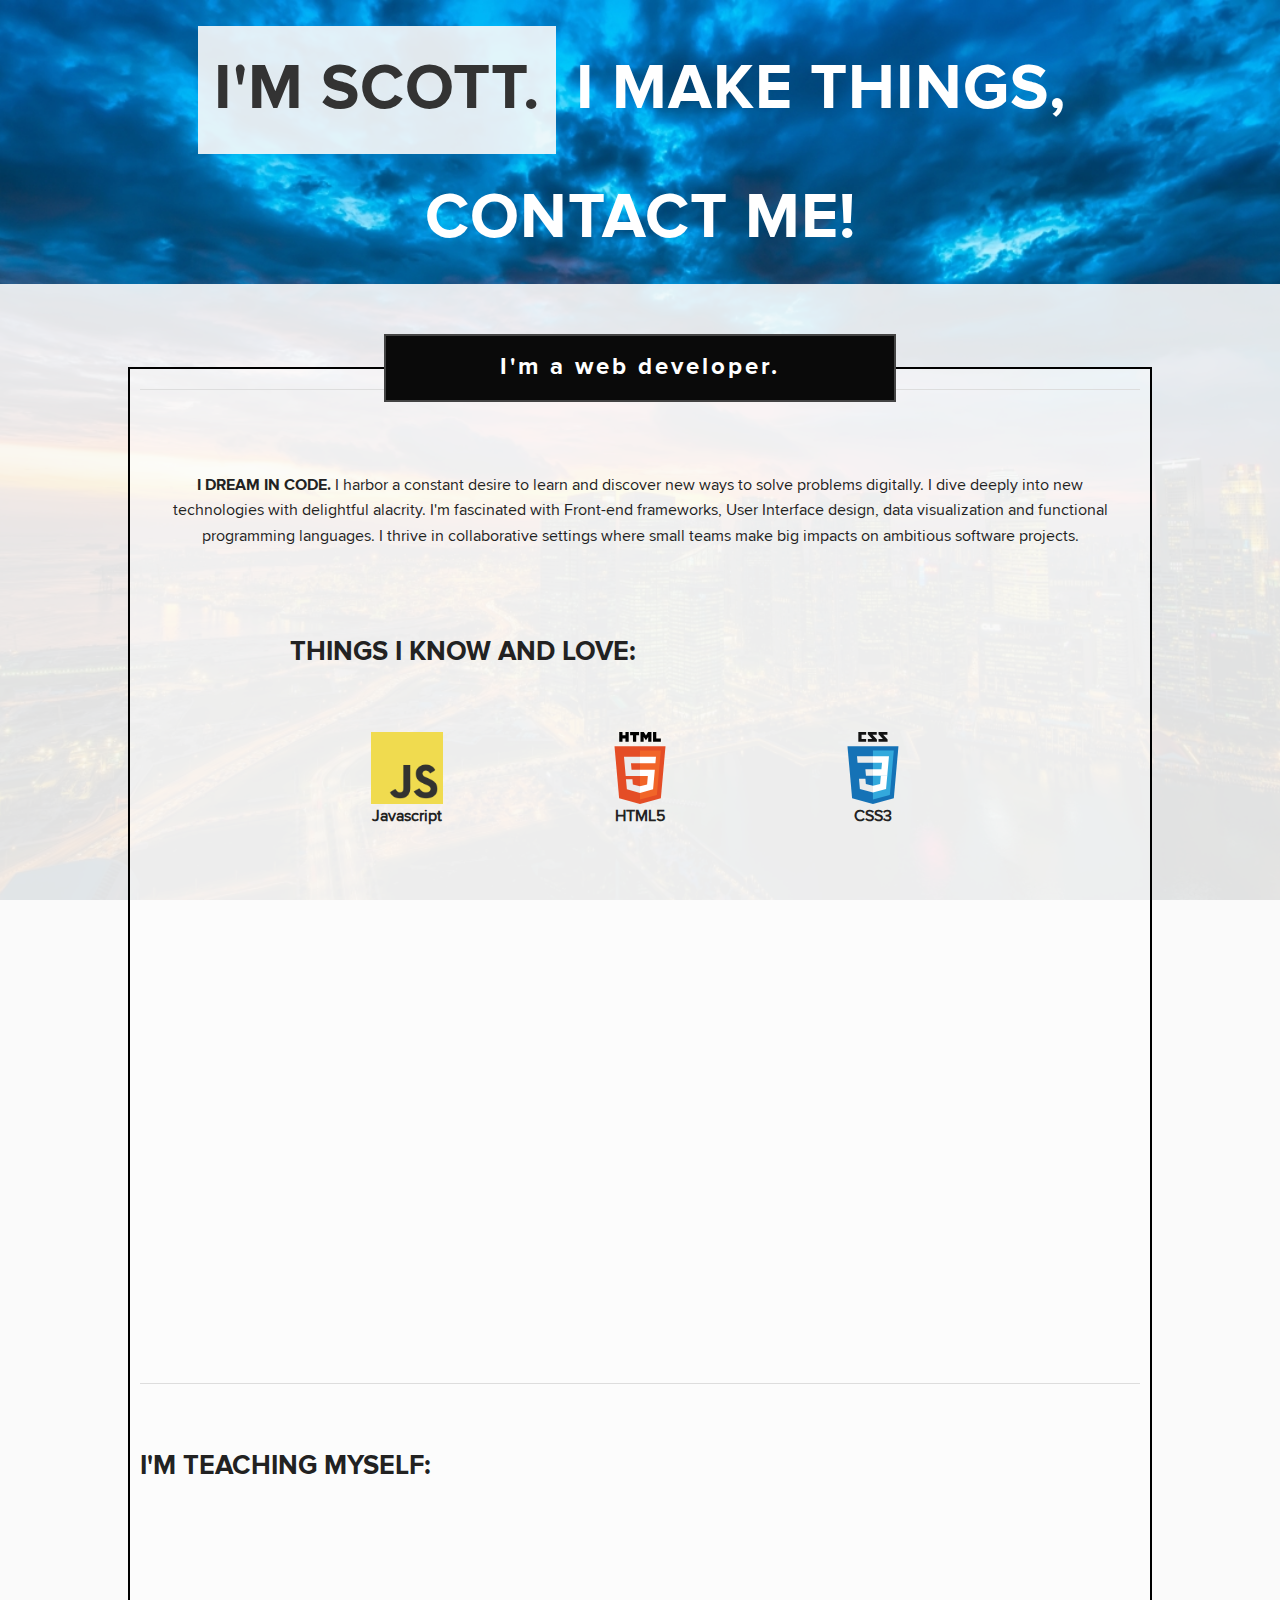
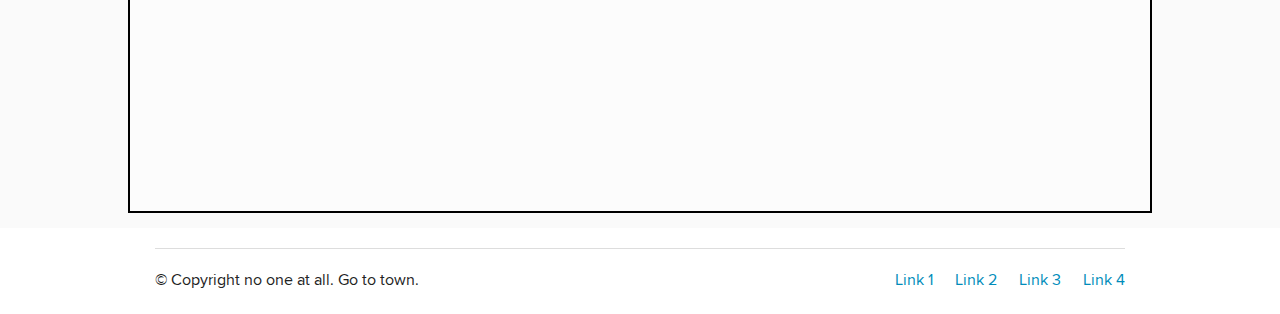
==== index.html @ 7cab3e5f "structure content" ====
<!DOCTYPE html>
<html lang="en">
  <head>
    <meta charset="utf-8">
    <meta name="viewport" content="width=device-width, initial-scale=1">
    <title>Scott</title>
    <link rel="stylesheet" href="foundation.css">
    <link rel="stylesheet" href="css/animate.css">
    <link rel="stylesheet" href="style.css">
    <link rel="stylesheet" href="normalize.css">
    <link rel="stylesheet" href="css/stylesheet.css" type="text/css" charset="utf-8" />
     <link rel="stylesheet" href="css/stylesheet_bold.css" type="text/css" charset="utf-8" />
    
    
    <!--   <link href='https://fonts.googleapis.com/css?family=Montserrat:400,700' rel='stylesheet' type='text/css'>
    -->
    <script src="js/vendor/modernizr.js"></script>
    <script src="js/vendor/jquery.js"></script>
    <script src="js/wow.js"></script>
    <script src="js/vendor/fastclick.js"></script>
    <script src="js/foundation.min.js"></script>
    <script src="script.js"></script>
  </head>
  <body>
    <header class="header animated fadeIn">
      <!--  <h1 class="main-header">Well, hello there.</h1> -->
      <ul class="header-subnav tabs" data-tab>
        <li  class="active"  ><a id="aboutTab"href="#about" class="tab-title">I'm Scott.</a></li>
        <li  ><a id="workTab" href="#work"class="tab-title ">I Make Things,</a></li>
        <li><a id="contactTab" href="#contact"class="tab-title">Contact Me!</a></li>
      </ul>
    </header>
    <div class="tabs-content">
      
      <div class="content active" id="about">

      <div class="panel9"><h1>I'm a web developer.</h1></div>
      <div class="page">
        <div class="row">
        <hr>
        
          <div class="large-12 columns bio">
            <!--       <div class="bioSquare" > -->
            <!--  <img src="techlogos/scottsquare.jpg" id="face"> -->
            <!-- <h1 style="font-size:4.5rem;text-align:center">I'm a web developer.</h1> -->
            <!--    <h4 style="subheader">Among other things</h4> -->
            <p style="margin-top:4rem"><span class="bolden">I DREAM IN CODE.</span> I harbor a constant desire to learn and discover new ways to solve problems digitally. I dive deeply into new technologies with delightful alacrity. I'm fascinated with Front-end frameworks, User Interface design, data visualization and functional programming languages. I thrive in collaborative settings where small teams make big impacts on ambitious software projects.</p>
          <!--    </div>
          -->
          
        </div>
        
      </div>
      <div class="row">
        <div class="gridspace vanish" >
          <h3 id="things">THINGS I KNOW AND LOVE:</h3>
          <div class="square wow flipInY" data-wow-delay="0.1s" data-wow-duration="3s">
            <div class="squareContent">
              <div class="table">
                <div class="table-cell">
                  <img src="techlogos/javascript.png">
                  Javascript
                </div>
              </div>
            </div>
          </div>
          <div class="square wow flipInY" data-wow-delay="0.3s" data-wow-duration="3s">
            <div class="squareContent">
              <div class="table">
                <div class="table-cell">
                  <img src="techlogos/html.svg">
                  HTML5
                </div>
              </div>
            </div>
          </div>
          <div class="square wow flipInY" data-wow-delay="0.5s" data-wow-duration="3s">
            <div class="squareContent">
              <div class="table">
                <div class="table-cell">
                  <img src="techlogos/css3.svg">
                  CSS3
                </div>
              </div>
            </div>
          </div>
          <div class="square wow flipInY" data-wow-delay="0.8s" data-wow-duration="3s">
            <div class="squareContent">
              <div class="table">
                <div class="table-cell">
                  <img src="techlogos/jquery_logo.png">
                  jQuery
                </div>
              </div>
            </div>
          </div>
          
          
          <div class="square wow flipInY" data-wow-delay="0.7s" data-wow-duration="3s">
            <div class="squareContent">
              <div class="table">
                <div class="table-cell">
                  <img src="techlogos/Ruby_logo.svg">
                  Ruby
                </div>
              </div>
            </div>
          </div>
          <div class="square wow flipInY" data-wow-delay="0.6s" data-wow-duration="3s">
            <div class="squareContent">
              <div class="table">
                <div class="table-cell">
                  <img src="techlogos/Ruby_on_Rails.svg">
                  Ruby on Rails
                </div>
              </div>
            </div>
          </div>
          <div class="square wow flipInY" data-wow-delay="0.8s" data-wow-duration="3s">
            <div class="squareContent">
              <div class="table">
                <div class="table-cell">
                  <img src="techlogos/icon-heroku.png">
                  Heroku
                </div>
              </div>
            </div>
          </div>
          
          
          <div class="square wow flipInY" data-wow-delay="0.9s" data-wow-duration="3s">
            <div class="squareContent">
              <div class="table">
                <div class="table-cell">
                  <img src="techlogos/github.svg">
                  Git/Github
                </div>
              </div>
            </div>
          </div>
          
          <div class="square wow flipInY" data-wow-delay="1.0s" data-wow-duration="3s">
            <div class="squareContent">
              <div class="table">
                <div class="table-cell">
                  <img src="techlogos/postgres.svg">
                  PostgreSQL
                </div>
              </div>
            </div>
          </div>
          
          
        </div>
      </div>
      <div class="row">
        <hr>
        <h3 id="teaching"> I'M TEACHING MYSELF:</h3>
        <div class="square wow flipInY" data-wow-delay="0.1s" data-wow-duration="3s">
          <div class="squareContent">
            <div class="table">
              <div class="table-cell">
                <img src="techlogos/AngularJS-Shield-small.png">
                AngularJS
              </div>
            </div>
          </div>
        </div>
        <div class="square wow flipInY" data-wow-delay="0.3s" data-wow-duration="3s">
          <div class="squareContent">
            <div class="table">
              <div class="table-cell">
                <img src="techlogos/clojure.png">
                PostgreSQL
              </div>
            </div>
          </div>
        </div>
        <div class="square wow flipInY" data-wow-delay="0.5s" data-wow-duration="3s">
          <div class="squareContent">
            <div class="table">
              <div class="table-cell">
                <img src="techlogos/Logo_D3.svg">
                D3 Data Visualization
              </div>
            </div>
          </div>
        </div>
      </div>


      </div>
    </div>
    <div class="content" id="work">
      <div class="panel9"><h1>I learn by doing.</h1></div>
      <div class="page">

      <div class="row">
        <hr>
        <div class="large-12 columns">
        
          <p style="margin-top:4rem;margin-bottom:2rem;"><span class="bolden">LOREM IPSUM</span> dolor sit amet, consectetur adipisicing elit, sed do eiusmod
          tempor incididunt ut labore et dolore magna aliqua. Ut enim ad minim veniam,
          quis nostrud exercitation ullamco laboris nisi ut aliquip ex ea commodo
          consequat. Duis aute irure dolor in reprehenderit in voluptate velit esse
          cillum dolore eu fugiat nulla pariatur. Excepteur sint occaecat cupidatat non
          proident, sunt in culpa qui officia deserunt mollit anim id est laborum.</p>
        </div>
      </div>
      <div class="accordion-div">
        <ul class="accordion" data-accordion>
          <li class="accordion-navigation">
            <a href="#panel1a"><span class="angle">></span> Ruby/Sinatra/jQuery</a>
            <div id="panel1a" class="content">
              <div class="row project ">
                <div class="large-4 columns">
                  <div class="screenshot">
                    <img  src="techlogos/flashyscreen2.png" style="width:28rem;">
                  </div>
                </div>
                <div class="large-8 columns">
                  <h5>Ruby App- <strong>FlashyCards</strong></h5>
                  <p class="subheader">A customizable flashcard web app with a simple, sleek and appealing visual design.</p>
                  <ul class="techUsed">
                    
                    <li>- Sinatra MVC Framework</li>
                    <li>- ZURB Foundation</li>
                    <li>- Javascript/jQuery</li>
                    <li>- CSS Animations</li>
                  </ul>
                </div>
              </div>
            </div>
          </li>
          <li class="accordion-navigation">
            <a href="#panel2a"><span class="angle">></span> Rails/Cordova/AJAX</a>
            <div id="panel2a" class="content">
              <div class="row project">
                <div class="large-8 columns">
                  <h5>Rails/Cordova- <strong>HomeBase</strong></h5>
                  <h6 class="subheader">An easy to use tablet app for children to gameify household obligations and chores.</h6>
                  <ul class="techUsed">
                    
                    <li>- RESTful Rails API</li>
                    <li>- AJAX & Logic-Less templating</li>
                    <li>- Ionic CSS module</li>
                    <li>- Packaged into mobile application</li>
                  </ul>
                </div>
                
                
                
                <div class="large-4 columns">
                  <div class="screenshot"style="float:right;">
                    <img src="techlogos/homebase.png" >
                  </div>
                </div>
              </div>
            </div>
          </li>
          <li class="accordion-navigation">
            <a href="#panel3a"><span class="angle">></span> AngularJS</a>
            <div id="panel3a" class="content">
              
              <div class="row project">
                <div class="large-8 columns">
                  <h5>AngularJS- <strong>d20 PointBuyer</strong></h5>
                  <h6 class="subheader">Rapid prototyping for America's favorite RPG, powered by AngularJS.</h6>
                  <ul class="techUsed">
                    
                    <li>- Two way data-binding calculates scores & fills in character sheet dynamically</li>
                    <li>- Custom Angular Directives</li>
                    <li>- Animates page as data changes with ngAnimate</li>
                    
                  </ul>
                </div>
                
                
                
                <div class="large-4 columns">
                  <div class="screenshot"style="float:right;">
                    <img src="techlogos/creatorscreenshot.png" >
                  </div>
                </div>
              </div>
            </div>
          </li>
          <li class="accordion-navigation">
            <a href="#panel4a"><span class="angle">></span> HTML5 Canvas</a>
            <div id="panel4a" class="content">
              <div class="row project">
                <div class="large-4 columns">
                  <div class="screenshot">
                    <img  src="techlogos/SakuraScreen.png">
                  </div>
                </div>
                <div class="large-8 columns">
                  <h5>HTML5 Canvas- <strong>Sakura</strong></h5>
                  <h6 class="subheader">My first foray into HTML5 canvas animation. The tree grows randomly, and each page load is unique.</h6>
                  <ul class="techUsed">
                    
                    <li>- Object Oriented JavaScript</li>
                    <li>- HTML5 Canvas Animation</li>
                    
                  </ul>
                </div>
              </div>
              
            </div>
          </li>
        </ul>
      </div>
      
      <!--endrow-->
      
      
      </div> <!--end page-->
      
    </div>
    
    <div id="contact" class="content">
    <div class="panel9"><h1>I'd love to hear from you.</h1></div>
      <div class="page">
          
      <div class="row">
      <hr>
        <div class="large-12 columns">
        <p style="margin-top:4rem;margin-bottom:2rem;"><span class="bolden">LOREM IPSUM</span> dolor sit amet, consectetur adipisicing elit, sed do eiusmod
          tempor incididunt ut labore et dolore magna aliqua. Ut enim ad minim veniam,
          quis nostrud exercitation ullamco laboris nisi ut aliquip ex ea commodo
          consequat. Duis aute irure dolor in reprehenderit in voluptate velit esse
          cillum dolore eu fugiat nulla pariatur. Excepteur sint occaecat cupidatat non
          proident, sunt in culpa qui officia deserunt mollit anim id est laborum.</p>

        </div>
        </div>
         
        <div class="row">
        <div class="large-12 columns">
        <ul>
          <li>- You're looking to hire a <strong>motivated</strong>, <strong>versatile</strong> web developer/sotware engineer.</li>
          <li>- You'd like to <strong>collaborate</strong> on a software project.</li>
          <li>- You're interested in sharing a beautiful <strong>infographic</strong> or a cool new <strong>javascript library</strong>.</li>
          <li>- You just want to say hi, or talk about other <strong>nerd</strong> stuff.</li>
        </ul>
        </div>
        </div>
        
   
          
          
      
     
      <div class="row">
        <div class="linksContainer">
          <div class="large-4 columns">

            <div id="github-link" class="contact-div"><a href="github.com/ScottBWar"><img src="svg-icons/github.svg"></a><div>Github</div></div></div>

            <div class="large-4 columns">
              <div id="linkedin-link" class="contact-div"><a href="https://www.linkedin.com/in/scottbwarner"><img src="svg-icons/linkedin.svg"></a><div>LinkedIN
              </div></div></div>

              <div class="large-4 columns">
                <div id="mail-link" class="contact-div"><a href="#"><img src="svg-icons/mail4.svg"></a><div>E-Mail</div>
              </div>
            </div>
            
          </div>
        </div>


       
        
        
        <div class="row">
          <div class="large-12 columns">
            <hr>
            <h4>Contact Me</h4>
            <div class="large-4 columns">
              Email: <a class="__cf_email__" href="/cdn-cgi/l/email-protection" data-cfemail="69040c29041019061b1d0f06050006470a0604">[email protected]</a>
            </div>
            <div class="large-4 columns">
              Twitter: @twitterhandle
            </div>
            <div class="large-4 columns">
              Phone: 555-555-1234
            </div>
          </div>
        </div>

        </div>
      </div>


       </div>
      
      
      <footer class="row">
        <div class="large-12 columns">
          <hr/>
          <div class="row">
            <div class="large-6 columns">
              <p>© Copyright no one at all. Go to town.</p>
            </div>
            <div class="large-6 columns">
              <ul class="inline-list right">
                <li><a href="#">Link 1</a></li>
                <li><a href="#">Link 2</a></li>
                <li><a href="#">Link 3</a></li>
                <li><a href="#">Link 4</a></li>
              </ul>
            </div>
          </div>
        </div>
      </div>
    </footer>
    
    <script>
    $(document).foundation();
    new WOW().init();
    
    
    
    </script>
  </body>
</html>
---- style.css ----
body{
  background: url("techlogos/Optimized-superBackground.jpeg") no-repeat center center fixed;
  -webkit-background-size: cover;
  -moz-background-size: cover;
  -o-background-size: cover;
  background-size: cover;
  font-family:"proxima_novaregular";

}

ul{
  list-style-type: none;
}

hr {
    border: solid #DDDDDD;
    border-width: 1px 0 0;
    clear: both;
    margin: 1.25rem 0 1.1875rem;
    height: 0;
}

.header {
  text-align: center;
  /*background: url("https://static.pexels.com/photos/8352/pexels-photo.jpg") no-repeat center center;*/
  background-size: cover;
  padding: 0.8rem; }
  .header .main-header {
    color: rgba(250, 250, 250, 0.99);
    font-size:4rem;
    font-family: 'proxima_novaregular';
     }

.header-subnav {
  font-family:'proxima_novabold';
  font-weight:bold;
  float: none;
  position: relative;
  top: 0.8rem;
  text-align: center;
  margin:0 auto; }
  .header-subnav li:focus{
    outline:0;
  }
  .header-subnav li {
    margin-bottom:-0.52rem;
    float: none;
    display: inline-block; }
     .header-subnav li a:focus{
      outline:0;
     }
    .header-subnav li a {
      transition: all .55s ease-out; 
/*      border-radius: 5px 5px 0px 0px;*/
      padding: 0.9rem 1rem 0.75rem;
      font-size: 4rem;
      color: #fff;
      text-transform: uppercase;
      display: block;
      font-weight: bold;
      letter-spacing: 1px; }
      .header-subnav li.active a {
        background: rgba(250, 250, 250, 0.9);
        color: #333;
       /*  animation-duration: 0.2s;
  animation-name: shake;*/
         }
      .header-subnav li a:hover {
        background: rgba(250, 250, 250, 0.9);
        color: #333;
        transition: all .35s ease-in-out; }


.workWith{
  list-style-type: none;
}

.tech{
  margin-top:80px;
  margin-bottom:40px;
  height:50px;
}

.contactIf{
  list-style-type: none;
}

#encourage{
}

.screenshot{
  margin:0 auto;
  width:100%;

  border:2px solid purple;
  /*width:21rem;
  max-width:34rem;
  max-height:34rem;*/
}

.screenshot img{
 /*height:100px;
 width:100px;*/
  border:2px solid black;
}

.project{
  text-align:center;
  border:1px solid cyan;
  min-height:25rem;
}

.tabs-content{
   background: rgba(250, 250, 250, 0.9);
   width:100%;
   margin:0 auto;
   border-radius:0px;
   min-height: 80rem;
}



.row {
  position:relative;
}

.bio{
  text-align: center;
}

.bioSquare{
  margin:0 auto;
  max-width:50rem;
/*  background-color:rgba(0,0,0,0.8);*/
  padding:1rem;
 /* color:rgba(255,255,255,0.4);*/
}

.bioSquare h3{
  font-size:4rem;
}

#face{
  width:10rem;
  height:10rem;
  margin:0 auto;
  border-radius:180px;
}


.main-header{
/*  font-family: 'Montserrat', sans-serif;*/
}

.tabs-content .content {
  animation-duration: 2s;
  animation-name: fadeOutLeft;
}
.tabs-content .content.active {

  animation-duration: 2s;
  animation-name: fadeIn;
}
@keyframes fadeIn {

  from { opacity: 0; }
  to { opacity: 1; }
}
@keyframes fadeOut {
  from { opacity: 1; }
  to { opacity: 0; }
}


.gridspace{
width:70%;
margin:0 auto;

}

#things{
   font-family:"proxima_novabold";
  margin-top:4rem;
  margin-bottom:-0.5rem;
}

#teaching{
  font-family:"proxima_novabold";
  margin-top:4rem;
  margin-bottom:-0.5rem;
}



.square {
    float:left;
    position: relative;
    width: 30%;
    padding-bottom : 30%; /* = width for a 1:1 aspect ratio */
    margin:1.66%;
    overflow:hidden;
/*    border:1px solid black;*/
}

.squareContent {
  text-align:center;
    position:absolute;
    height:100%; /* = 100% - 2*10% padding */
    width:100%; /* = 100% - 2*5% padding */
    padding: 10% 5%;
}
.table{
    display:table;
    height:100%;
    width:100%;
}
.table-cell{
  margin:0 auto;
    display:table-cell;
    vertical-align:middle;
    height:100%;
    width:100%;
    font-weight:bold;
}

.table-cell img{
  height:4.5rem;
  width:4.5rem;
  display:block;
  margin-left:auto;
  margin-right:auto;
}

#githeader{
  text-align: center;
  margin-top:-3rem;
  margin-bottom:5rem;
}

#dream{
   text-align: center;
 /* margin-top:-3rem;
  margin-bottom:5rem;*/

}

.bolden{
  font-family:"proxima_novabold";
}

.page{
  z-index:1;
  margin:0 auto;
  width:80%;
  border:2px solid black;
  background:rgba(255,255,255,0.4);
}

@charset "UTF-8";
.accordion-navigation > a:after {
  content: "↡";
  padding-left: 5px;
  float: right;
  font-size: 20px; }
.accordion-navigation.active a:after {
  content: "↟"; }

  .panel9{
    z-index:2;
    background: rgba(10,10,10,1);
    width: 40%;
    border: 2px solid #444;
    position: relative;
    margin: auto; 
    top:2.2rem;
  }

.panel9 h1{
font-size:1.5rem;
text-align:center;
 /*text-transform: uppercase;*/
 font-family:"proxima_novabold";
/* font: bolder 0.875rem "Avenir Next";*/
 letter-spacing: 3px;
 /*color: #666;*/
 color:white;
/* font-size: 98%;*/
 text-align: center;
 line-height: 2rem; 

}

.accordion-div{
  width:80%;
  margin:0 auto;
  margin-bottom: 5%;
}


.contact-div{
  width:70%;
  margin:0 auto;

}

.contact-div img{
  width:7.5rem;

}

.linksContainer{
  margin:0 auto;
  text-align: center;
}



/**/

/*.img1{
    background-image: url('https://farm3.staticflickr.com/2827/10384422264_d9c7299146.jpg');
}
.img2{
    background-image: url('https://farm7.staticflickr.com/6217/6216951796_e50778255c.jpg');
}
.img3{
    background-image: url('https://farm4.staticflickr.com/3794/13893055574_3df0ab636b.jpg');
}
*/
---- css/stylesheet.css ----
/*
 * Web Fonts from fontspring.com
 *
 * All OpenType features and all extended glyphs have been removed.
 * Fully installable fonts can be purchased at http://www.fontspring.com
 *
 * The fonts included in this stylesheet are subject to the End User License you purchased
 * from Fontspring. The fonts are protected under domestic and international trademark and 
 * copyright law. You are prohibited from modifying, reverse engineering, duplicating, or
 * distributing this font software.
 *
 * (c) 2010-2015 Fontspring
 *
 *
 *
 *
 * The fonts included are copyrighted by the vendor listed below.
 *
 * Vendor:      Mark Simonson Studio
 * License URL: http://www.fontspring.com/licenses/mark-simonson-studio/webfont
 *
 *
 */

@font-face {
    font-family: 'proxima_novaregular';
    src: url('proximanova-regular-webfont.eot');
    src: url('proximanova-regular-webfont.eot?#iefix') format('embedded-opentype'),
         url('proximanova-regular-webfont.woff2') format('woff2'),
         url('proximanova-regular-webfont.woff') format('woff'),
         url('proximanova-regular-webfont.ttf') format('truetype'),
         url('proximanova-regular-webfont.svg#proxima_novaregular') format('svg');
    font-weight: normal;
    font-style: normal;

}
---- css/stylesheet_bold.css ----
/*
 * Web Fonts from fontspring.com
 *
 * All OpenType features and all extended glyphs have been removed.
 * Fully installable fonts can be purchased at http://www.fontspring.com
 *
 * The fonts included in this stylesheet are subject to the End User License you purchased
 * from Fontspring. The fonts are protected under domestic and international trademark and 
 * copyright law. You are prohibited from modifying, reverse engineering, duplicating, or
 * distributing this font software.
 *
 * (c) 2010-2015 Fontspring
 *
 *
 *
 *
 * The fonts included are copyrighted by the vendor listed below.
 *
 * Vendor:      Mark Simonson Studio
 * License URL: http://www.fontspring.com/licenses/mark-simonson-studio/webfont
 *
 *
 */

@font-face {
    font-family: 'proxima_novabold';
    src: url('proximanova-bold-webfont.eot');
    src: url('proximanova-bold-webfont.eot?#iefix') format('embedded-opentype'),
         url('proximanova-bold-webfont.woff2') format('woff2'),
         url('proximanova-bold-webfont.woff') format('woff'),
         url('proximanova-bold-webfont.ttf') format('truetype'),
         url('proximanova-bold-webfont.svg#proxima_novabold') format('svg');
    font-weight: normal;
    font-style: normal;

}
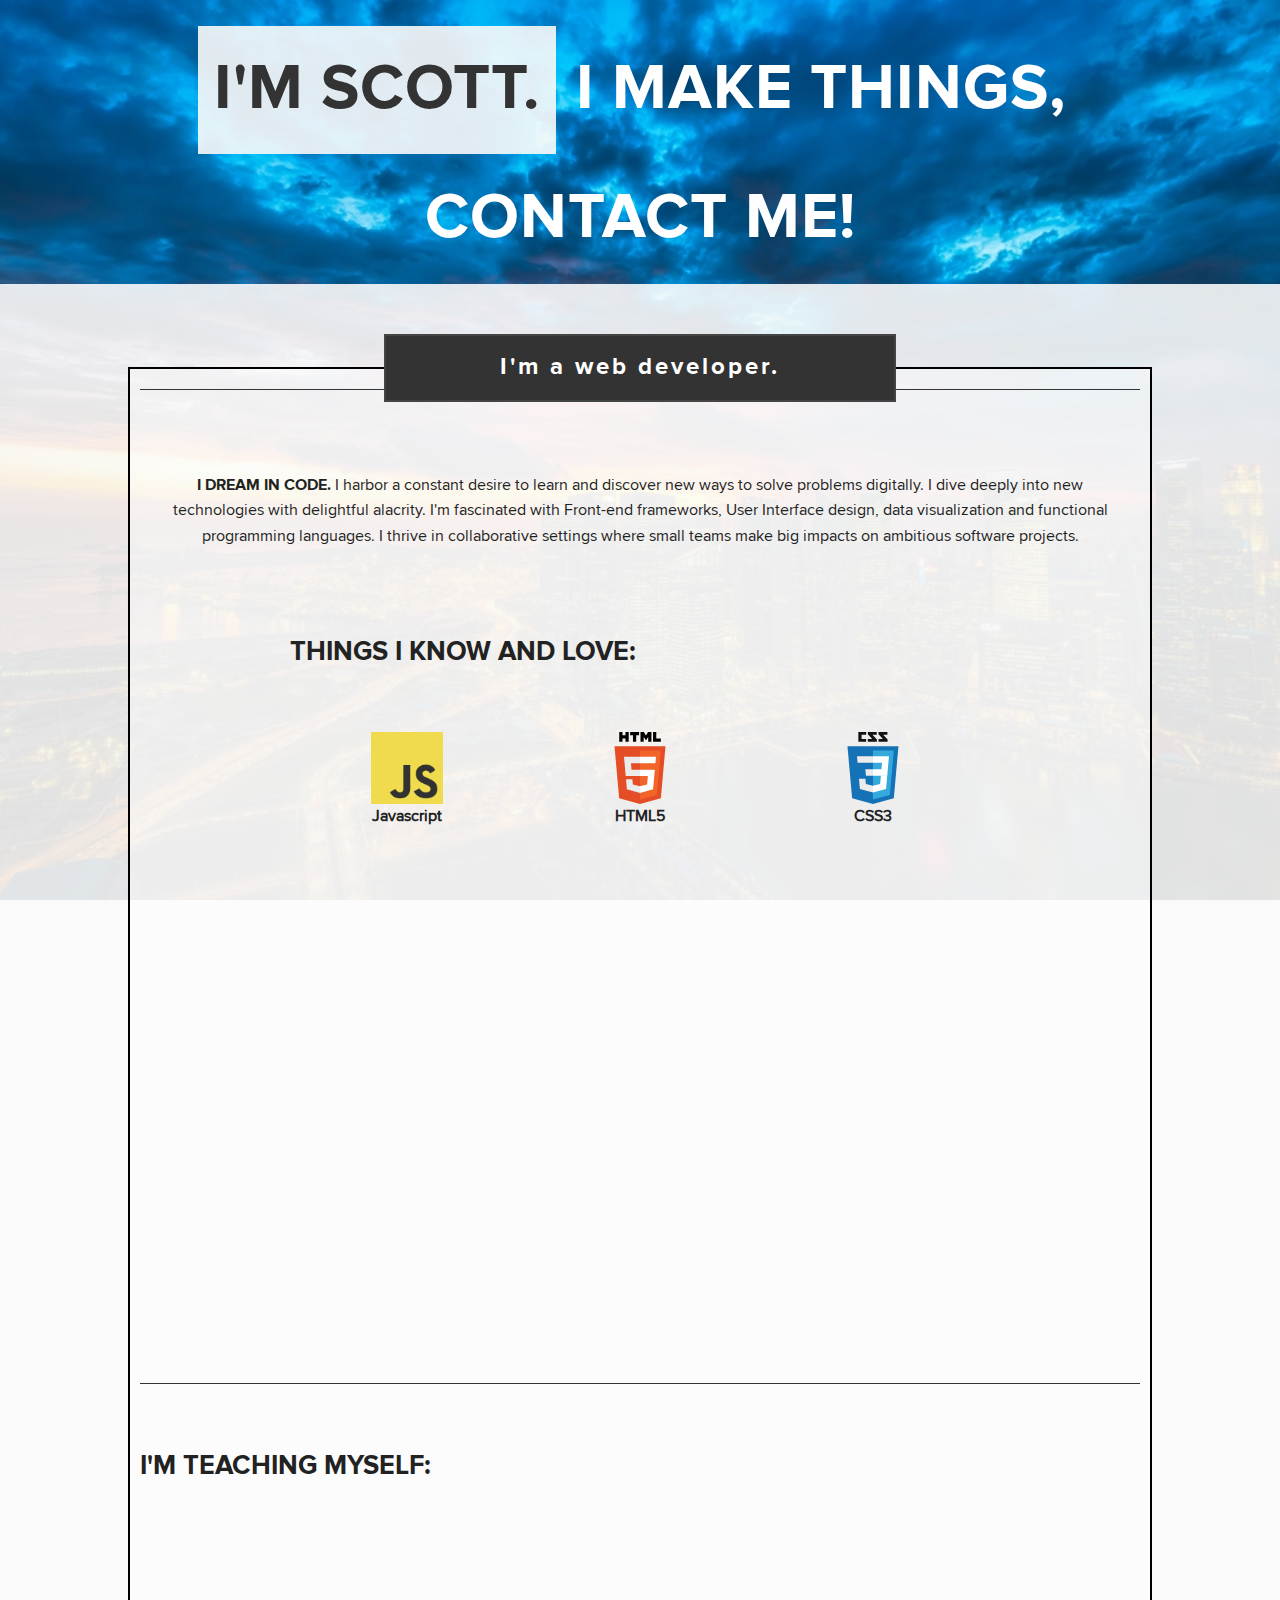
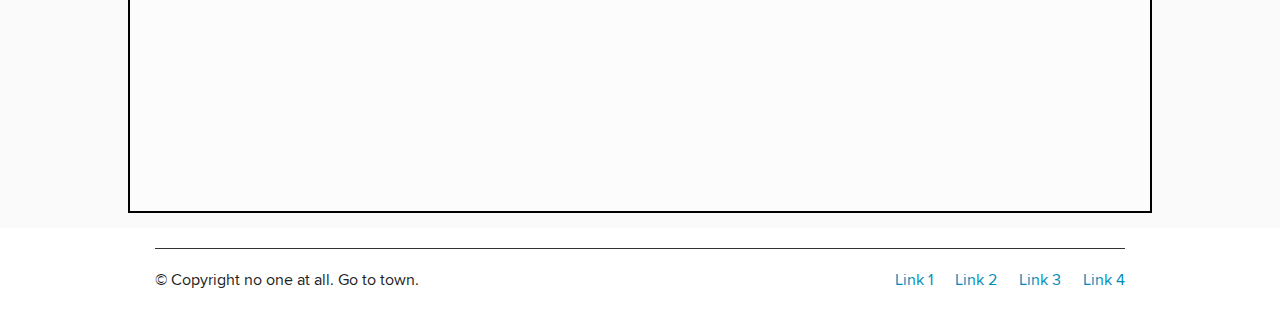
==== commit d187263d: "trim plugins to reduce page load" ====
--- a/index.html
+++ b/index.html
@@ -17,7 +17,6 @@
     <script src="js/vendor/modernizr.js"></script>
     <script src="js/vendor/jquery.js"></script>
     <script src="js/wow.js"></script>
-    <script src="js/vendor/fastclick.js"></script>
     <script src="js/foundation.min.js"></script>
     <script src="script.js"></script>
   </head>
@@ -171,7 +170,7 @@
             <div class="table">
               <div class="table-cell">
                 <img src="techlogos/clojure.png">
-                PostgreSQL
+                Clojure
               </div>
             </div>
           </div>
@@ -421,7 +420,6 @@
     new WOW().init();
     
     
-    
     </script>
   </body>
 </html>--- a/style.css
+++ b/style.css
@@ -13,7 +13,7 @@
 }
 
 hr {
-    border: solid #DDDDDD;
+    border: solid #333;
     border-width: 1px 0 0;
     clear: both;
     margin: 1.25rem 0 1.1875rem;
@@ -62,6 +62,7 @@
       .header-subnav li.active a {
         background: rgba(250, 250, 250, 0.9);
         color: #333;
+        /*text-decoration: underline;*/
        /*  animation-duration: 0.2s;
   animation-name: shake;*/
          }
@@ -267,7 +268,7 @@
 
   .panel9{
     z-index:2;
-    background: rgba(10,10,10,1);
+    background: #333;
     width: 40%;
     border: 2px solid #444;
     position: relative;
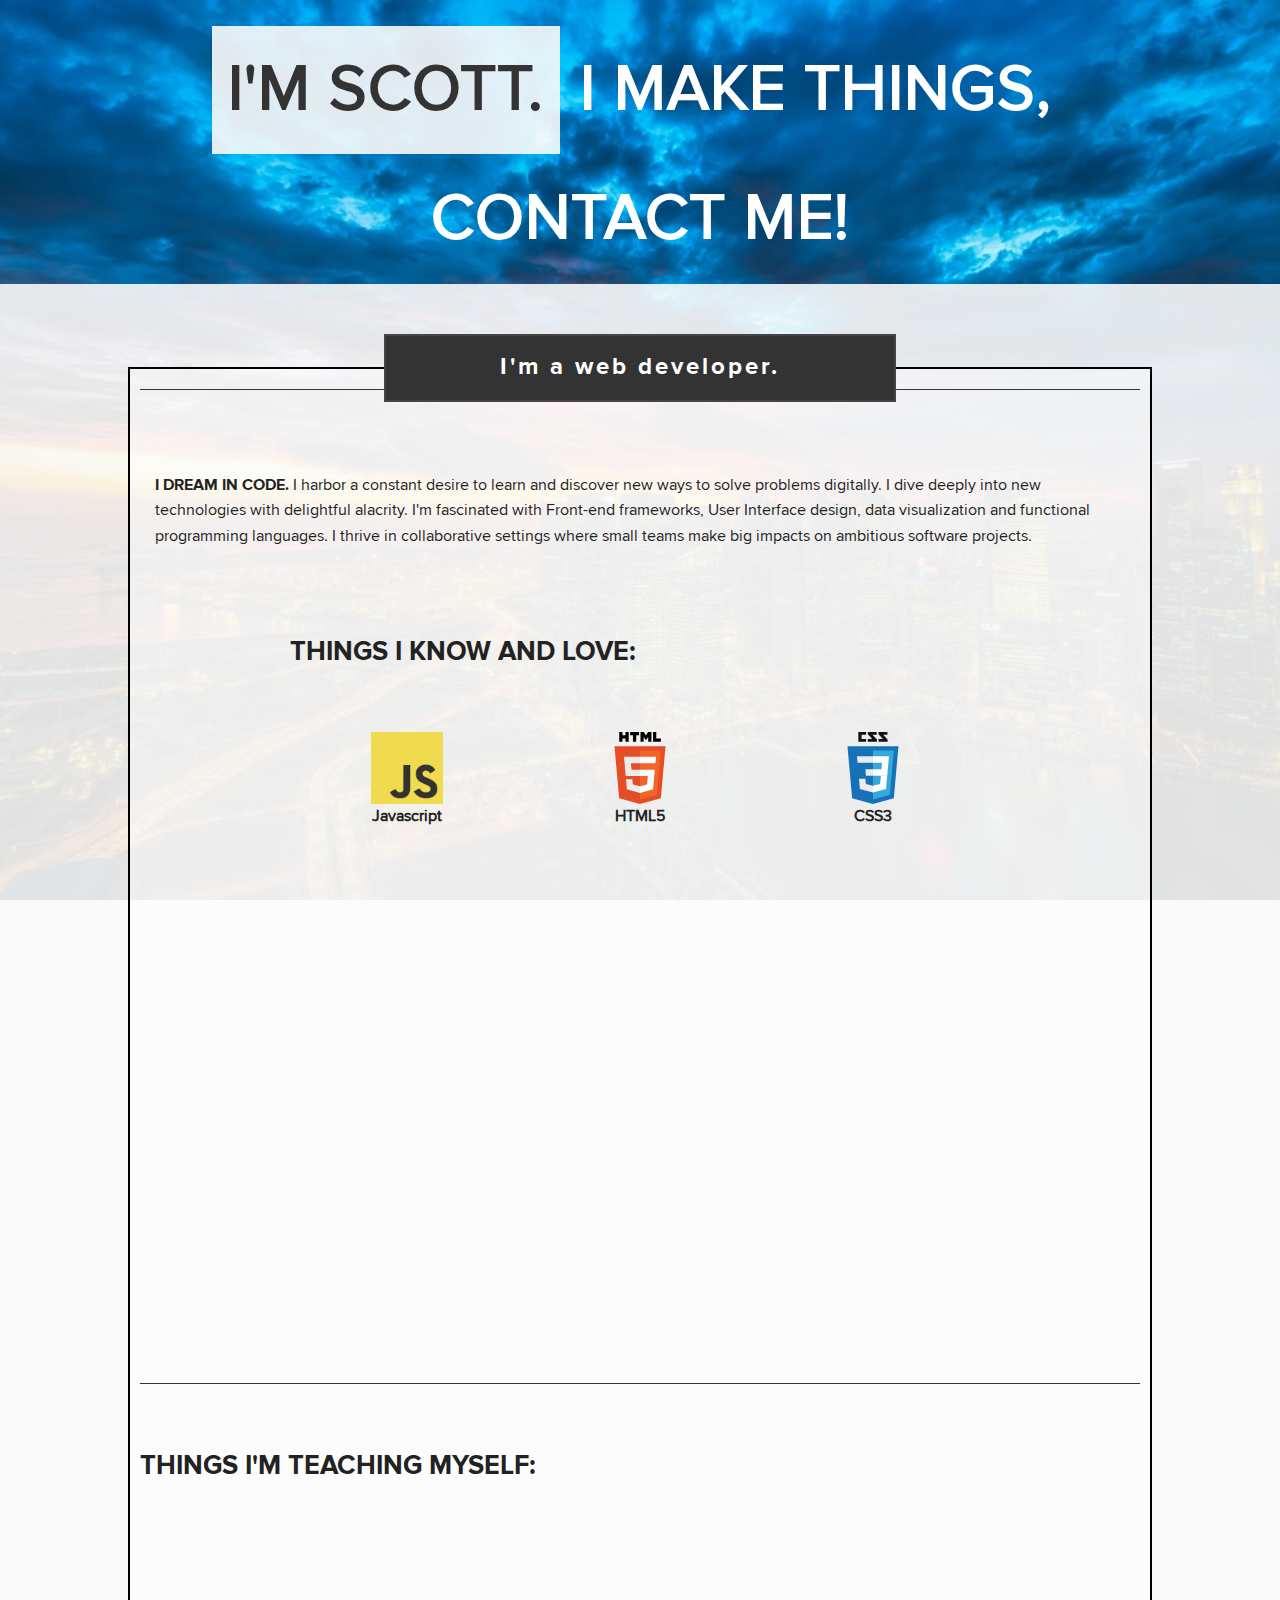
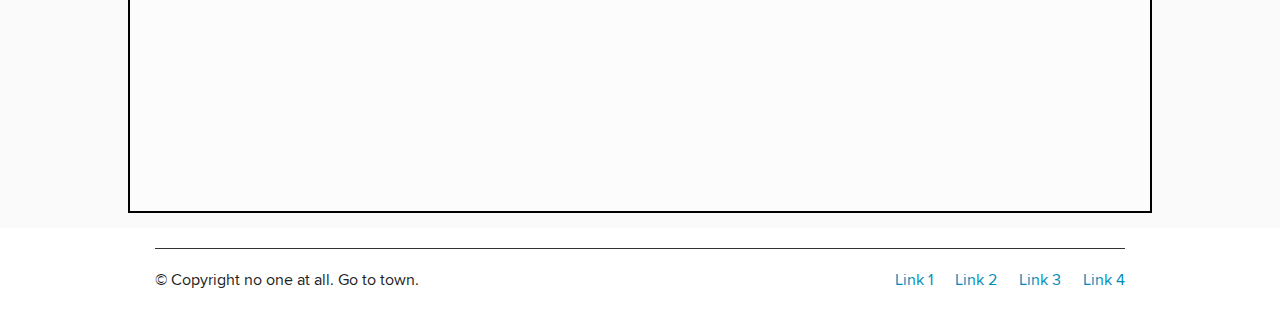
==== commit f4dfecc1: "change the way projects are displayed" ====
--- a/index.html
+++ b/index.html
@@ -9,7 +9,7 @@
     <link rel="stylesheet" href="style.css">
     <link rel="stylesheet" href="normalize.css">
     <link rel="stylesheet" href="css/stylesheet.css" type="text/css" charset="utf-8" />
-     <link rel="stylesheet" href="css/stylesheet_bold.css" type="text/css" charset="utf-8" />
+    <link rel="stylesheet" href="css/stylesheet_bold.css" type="text/css" charset="utf-8" />
     
     
     <!--   <link href='https://fonts.googleapis.com/css?family=Montserrat:400,700' rel='stylesheet' type='text/css'>
@@ -32,33 +32,134 @@
     <div class="tabs-content">
       
       <div class="content active" id="about">
-
-      <div class="panel9"><h1>I'm a web developer.</h1></div>
-      <div class="page">
-        <div class="row">
-        <hr>
-        
-          <div class="large-12 columns bio">
-            <!--       <div class="bioSquare" > -->
-            <!--  <img src="techlogos/scottsquare.jpg" id="face"> -->
-            <!-- <h1 style="font-size:4.5rem;text-align:center">I'm a web developer.</h1> -->
-            <!--    <h4 style="subheader">Among other things</h4> -->
-            <p style="margin-top:4rem"><span class="bolden">I DREAM IN CODE.</span> I harbor a constant desire to learn and discover new ways to solve problems digitally. I dive deeply into new technologies with delightful alacrity. I'm fascinated with Front-end frameworks, User Interface design, data visualization and functional programming languages. I thrive in collaborative settings where small teams make big impacts on ambitious software projects.</p>
-          <!--    </div>
-          -->
+        <div class="panel9"><h1>I'm a web developer.</h1></div>
+        <div class="page">
+          <div class="row">
+            <hr>
+            
+            <div class="large-12 columns bio">
+              <!--       <div class="bioSquare" > -->
+              <!--  <img src="techlogos/scottsquare.jpg" id="face"> -->
+              <!-- <h1 style="font-size:4.5rem;text-align:center">I'm a web developer.</h1> -->
+              <!--    <h4 style="subheader">Among other things</h4> -->
+              <p style="margin-top:4rem"><span class="bolden">I DREAM IN CODE.</span> I harbor a constant desire to learn and discover new ways to solve problems digitally. I dive deeply into new technologies with delightful alacrity. I'm fascinated with Front-end frameworks, User Interface design, data visualization and functional programming languages. I thrive in collaborative settings where small teams make big impacts on ambitious software projects.</p>
+            <!--    </div>
+            -->
+            
+          </div>
           
         </div>
-        
-      </div>
-      <div class="row">
-        <div class="gridspace vanish" >
-          <h3 id="things">THINGS I KNOW AND LOVE:</h3>
+        <div class="row">
+          <div class="gridspace vanish" >
+            <h3 id="things">THINGS I KNOW AND LOVE:</h3>
+            <div class="square wow flipInY" data-wow-delay="0.1s" data-wow-duration="3s">
+              <div class="squareContent">
+                <div class="table">
+                  <div class="table-cell">
+                    <img src="techlogos/javascript.png">
+                    Javascript
+                  </div>
+                </div>
+              </div>
+            </div>
+            <div class="square wow flipInY" data-wow-delay="0.3s" data-wow-duration="3s">
+              <div class="squareContent">
+                <div class="table">
+                  <div class="table-cell">
+                    <img src="techlogos/html.svg">
+                    HTML5
+                  </div>
+                </div>
+              </div>
+            </div>
+            <div class="square wow flipInY" data-wow-delay="0.5s" data-wow-duration="3s">
+              <div class="squareContent">
+                <div class="table">
+                  <div class="table-cell">
+                    <img src="techlogos/css3.svg">
+                    CSS3
+                  </div>
+                </div>
+              </div>
+            </div>
+            <div class="square wow flipInY" data-wow-delay="0.8s" data-wow-duration="3s">
+              <div class="squareContent">
+                <div class="table">
+                  <div class="table-cell">
+                    <img src="techlogos/jquery_logo.png">
+                    jQuery
+                  </div>
+                </div>
+              </div>
+            </div>
+            
+            
+            <div class="square wow flipInY" data-wow-delay="0.7s" data-wow-duration="3s">
+              <div class="squareContent">
+                <div class="table">
+                  <div class="table-cell">
+                    <img src="techlogos/Ruby_logo.svg">
+                    Ruby
+                  </div>
+                </div>
+              </div>
+            </div>
+            <div class="square wow flipInY" data-wow-delay="0.6s" data-wow-duration="3s">
+              <div class="squareContent">
+                <div class="table">
+                  <div class="table-cell">
+                    <img src="techlogos/Ruby_on_Rails.svg">
+                    Ruby on Rails
+                  </div>
+                </div>
+              </div>
+            </div>
+            <div class="square wow flipInY" data-wow-delay="0.8s" data-wow-duration="3s">
+              <div class="squareContent">
+                <div class="table">
+                  <div class="table-cell">
+                    <img src="techlogos/icon-heroku.png">
+                    Heroku
+                  </div>
+                </div>
+              </div>
+            </div>
+            
+            
+            <div class="square wow flipInY" data-wow-delay="0.9s" data-wow-duration="3s">
+              <div class="squareContent">
+                <div class="table">
+                  <div class="table-cell">
+                    <img src="techlogos/github.svg">
+                    Git/Github
+                  </div>
+                </div>
+              </div>
+            </div>
+            
+            <div class="square wow flipInY" data-wow-delay="1.0s" data-wow-duration="3s">
+              <div class="squareContent">
+                <div class="table">
+                  <div class="table-cell">
+                    <img src="techlogos/postgres.svg">
+                    PostgreSQL
+                  </div>
+                </div>
+              </div>
+            </div>
+            
+            
+          </div>
+        </div>
+        <div class="row">
+          <hr>
+          <h3 id="teaching"> THINGS I'M TEACHING MYSELF:</h3>
           <div class="square wow flipInY" data-wow-delay="0.1s" data-wow-duration="3s">
             <div class="squareContent">
               <div class="table">
                 <div class="table-cell">
-                  <img src="techlogos/javascript.png">
-                  Javascript
+                  <img src="techlogos/AngularJS-Shield-small.png">
+                  AngularJS
                 </div>
               </div>
             </div>
@@ -67,8 +168,8 @@
             <div class="squareContent">
               <div class="table">
                 <div class="table-cell">
-                  <img src="techlogos/html.svg">
-                  HTML5
+                  <img src="techlogos/clojure.png">
+                  Clojure
                 </div>
               </div>
             </div>
@@ -77,133 +178,23 @@
             <div class="squareContent">
               <div class="table">
                 <div class="table-cell">
-                  <img src="techlogos/css3.svg">
-                  CSS3
-                </div>
-              </div>
-            </div>
-          </div>
-          <div class="square wow flipInY" data-wow-delay="0.8s" data-wow-duration="3s">
-            <div class="squareContent">
-              <div class="table">
-                <div class="table-cell">
-                  <img src="techlogos/jquery_logo.png">
-                  jQuery
-                </div>
-              </div>
-            </div>
-          </div>
-          
-          
-          <div class="square wow flipInY" data-wow-delay="0.7s" data-wow-duration="3s">
-            <div class="squareContent">
-              <div class="table">
-                <div class="table-cell">
-                  <img src="techlogos/Ruby_logo.svg">
-                  Ruby
-                </div>
-              </div>
-            </div>
-          </div>
-          <div class="square wow flipInY" data-wow-delay="0.6s" data-wow-duration="3s">
-            <div class="squareContent">
-              <div class="table">
-                <div class="table-cell">
-                  <img src="techlogos/Ruby_on_Rails.svg">
-                  Ruby on Rails
-                </div>
-              </div>
-            </div>
-          </div>
-          <div class="square wow flipInY" data-wow-delay="0.8s" data-wow-duration="3s">
-            <div class="squareContent">
-              <div class="table">
-                <div class="table-cell">
-                  <img src="techlogos/icon-heroku.png">
-                  Heroku
-                </div>
-              </div>
-            </div>
-          </div>
-          
-          
-          <div class="square wow flipInY" data-wow-delay="0.9s" data-wow-duration="3s">
-            <div class="squareContent">
-              <div class="table">
-                <div class="table-cell">
-                  <img src="techlogos/github.svg">
-                  Git/Github
-                </div>
-              </div>
-            </div>
-          </div>
-          
-          <div class="square wow flipInY" data-wow-delay="1.0s" data-wow-duration="3s">
-            <div class="squareContent">
-              <div class="table">
-                <div class="table-cell">
-                  <img src="techlogos/postgres.svg">
-                  PostgreSQL
-                </div>
-              </div>
-            </div>
-          </div>
-          
-          
-        </div>
-      </div>
-      <div class="row">
-        <hr>
-        <h3 id="teaching"> I'M TEACHING MYSELF:</h3>
-        <div class="square wow flipInY" data-wow-delay="0.1s" data-wow-duration="3s">
-          <div class="squareContent">
-            <div class="table">
-              <div class="table-cell">
-                <img src="techlogos/AngularJS-Shield-small.png">
-                AngularJS
-              </div>
-            </div>
-          </div>
-        </div>
-        <div class="square wow flipInY" data-wow-delay="0.3s" data-wow-duration="3s">
-          <div class="squareContent">
-            <div class="table">
-              <div class="table-cell">
-                <img src="techlogos/clojure.png">
-                Clojure
-              </div>
-            </div>
-          </div>
-        </div>
-        <div class="square wow flipInY" data-wow-delay="0.5s" data-wow-duration="3s">
-          <div class="squareContent">
-            <div class="table">
-              <div class="table-cell">
-                <img src="techlogos/Logo_D3.svg">
-                D3 Data Visualization
-              </div>
-            </div>
-          </div>
-        </div>
-      </div>
-
-
+                  <img src="techlogos/Logo_D3.svg">
+                  D3 Data Visualization
+                </div>
+              </div>
+            </div>
+          </div>
+        </div>
       </div>
     </div>
     <div class="content" id="work">
       <div class="panel9"><h1>I learn by doing.</h1></div>
       <div class="page">
-
-      <div class="row">
-        <hr>
-        <div class="large-12 columns">
-        
-          <p style="margin-top:4rem;margin-bottom:2rem;"><span class="bolden">LOREM IPSUM</span> dolor sit amet, consectetur adipisicing elit, sed do eiusmod
-          tempor incididunt ut labore et dolore magna aliqua. Ut enim ad minim veniam,
-          quis nostrud exercitation ullamco laboris nisi ut aliquip ex ea commodo
-          consequat. Duis aute irure dolor in reprehenderit in voluptate velit esse
-          cillum dolore eu fugiat nulla pariatur. Excepteur sint occaecat cupidatat non
-          proident, sunt in culpa qui officia deserunt mollit anim id est laborum.</p>
+        <div class="row">
+          <hr>
+          <div class="large-12 columns"style="margin-top:4rem;margin-bottom:2rem;">
+            
+            <p ><span class="bolden">I'M ALWAYS PICKING UP NEW SKILLS.</span> I constantly strive to learn more. And for me, the best way to learn is to make a new git repo and start coding something. You can see all of my source code on <a href="https://github.com/scottbwar">Github</a>, or look at some previews below. Want to collaborate on a project? Don't hesitate to <a href="#"> Email me</a>! </p>
         </div>
       </div>
       <div class="accordion-div">
@@ -212,22 +203,28 @@
             <a href="#panel1a"><span class="angle">></span> Ruby/Sinatra/jQuery</a>
             <div id="panel1a" class="content">
               <div class="row project ">
-                <div class="large-4 columns">
+            
+              <div class="large-12 columns">
+                
                   <div class="screenshot">
-                    <img  src="techlogos/flashyscreen2.png" style="width:28rem;">
-                  </div>
-                </div>
-                <div class="large-8 columns">
+                    <img  src="techlogos/flashyscreen2.png" style="width:20rem;">
+                  </div>
+                
+                <div class="descriptions" >
                   <h5>Ruby App- <strong>FlashyCards</strong></h5>
                   <p class="subheader">A customizable flashcard web app with a simple, sleek and appealing visual design.</p>
-                  <ul class="techUsed">
+                  <ul class="techUsed"style="margin-bottom:1rem;">
                     
                     <li>- Sinatra MVC Framework</li>
                     <li>- ZURB Foundation</li>
                     <li>- Javascript/jQuery</li>
                     <li>- CSS Animations</li>
                   </ul>
-                </div>
+                  </div>
+                
+                  </div>
+               
+
               </div>
             </div>
           </li>
@@ -236,6 +233,7 @@
             <div id="panel2a" class="content">
               <div class="row project">
                 <div class="large-8 columns">
+                <div class="descriptions">
                   <h5>Rails/Cordova- <strong>HomeBase</strong></h5>
                   <h6 class="subheader">An easy to use tablet app for children to gameify household obligations and chores.</h6>
                   <ul class="techUsed">
@@ -245,6 +243,7 @@
                     <li>- Ionic CSS module</li>
                     <li>- Packaged into mobile application</li>
                   </ul>
+                  </div>
                 </div>
                 
                 
@@ -262,25 +261,28 @@
             <div id="panel3a" class="content">
               
               <div class="row project">
-                <div class="large-8 columns">
+                <div class="large-12 columns">
+
+                  <div class="screenshot"style="float:right;">
+                    <img src="techlogos/creatorscreenshot.png" style="width:28rem;">
+                  </div>
+                  <div class="descriptions">
                   <h5>AngularJS- <strong>d20 PointBuyer</strong></h5>
                   <h6 class="subheader">Rapid prototyping for America's favorite RPG, powered by AngularJS.</h6>
                   <ul class="techUsed">
                     
-                    <li>- Two way data-binding calculates scores & fills in character sheet dynamically</li>
+                    <li>- Two way data-binding calculates scores & updates dynamically</li>
                     <li>- Custom Angular Directives</li>
                     <li>- Animates page as data changes with ngAnimate</li>
                     
                   </ul>
-                </div>
-                
-                
-                
-                <div class="large-4 columns">
-                  <div class="screenshot"style="float:right;">
-                    <img src="techlogos/creatorscreenshot.png" >
-                  </div>
-                </div>
+                  </div>
+                </div>
+                
+                
+                
+               
+               
               </div>
             </div>
           </li>
@@ -294,6 +296,7 @@
                   </div>
                 </div>
                 <div class="large-8 columns">
+                <div class="descriptions">
                   <h5>HTML5 Canvas- <strong>Sakura</strong></h5>
                   <h6 class="subheader">My first foray into HTML5 canvas animation. The tree grows randomly, and each page load is unique.</h6>
                   <ul class="techUsed">
@@ -302,6 +305,7 @@
                     <li>- HTML5 Canvas Animation</li>
                     
                   </ul>
+                  </div>
                 </div>
               </div>
               
@@ -318,62 +322,56 @@
     </div>
     
     <div id="contact" class="content">
-    <div class="panel9"><h1>I'd love to hear from you.</h1></div>
+      <div class="panel9"><h1>I'd love to hear from you.</h1></div>
       <div class="page">
-          
-      <div class="row">
-      <hr>
-        <div class="large-12 columns">
-        <p style="margin-top:4rem;margin-bottom:2rem;"><span class="bolden">LOREM IPSUM</span> dolor sit amet, consectetur adipisicing elit, sed do eiusmod
-          tempor incididunt ut labore et dolore magna aliqua. Ut enim ad minim veniam,
-          quis nostrud exercitation ullamco laboris nisi ut aliquip ex ea commodo
-          consequat. Duis aute irure dolor in reprehenderit in voluptate velit esse
-          cillum dolore eu fugiat nulla pariatur. Excepteur sint occaecat cupidatat non
-          proident, sunt in culpa qui officia deserunt mollit anim id est laborum.</p>
-
-        </div>
-        </div>
-         
-        <div class="row">
-        <div class="large-12 columns">
-        <ul>
-          <li>- You're looking to hire a <strong>motivated</strong>, <strong>versatile</strong> web developer/sotware engineer.</li>
-          <li>- You'd like to <strong>collaborate</strong> on a software project.</li>
-          <li>- You're interested in sharing a beautiful <strong>infographic</strong> or a cool new <strong>javascript library</strong>.</li>
-          <li>- You just want to say hi, or talk about other <strong>nerd</strong> stuff.</li>
-        </ul>
-        </div>
-        </div>
-        
-   
-          
-          
-      
-     
-      <div class="row">
-        <div class="linksContainer">
-          <div class="large-4 columns">
-
-            <div id="github-link" class="contact-div"><a href="github.com/ScottBWar"><img src="svg-icons/github.svg"></a><div>Github</div></div></div>
-
+        
+        <div class="row">
+          <hr>
+          <div class="large-12 columns">
+            <div style="margin-top:4rem;margin-bottom:1.2rem;">
+              <ul class="reasons" style="margin-bottom:4rem;">
+                <li>Looking to <span class="bolden">hire</span> a motivated, versatile <span class="bolden">web developer/software engineer</span>?</li>
+                <li>Want to <span class="bolden">collaborate</span> on a software project?</li>
+                <li>Is there a cool new <span class="bolden">Javascript library</span> you think I should know about?</li>
+                <li>Do you love <span class="bolden">infographics</span> as much as I do?</li>
+                <li>Just want to say hi, or talk about other <span class="bolden">nerd</span> stuff?</li>
+              </ul>
+            </div>
+          </div>
+        </div>
+        
+        <div class="row">
+          <div class="large-12 columns">
+            
+          </div>
+        </div>
+        
+        
+        
+        
+        
+        
+        <div class="row" style="margin-bottom:8rem;">
+          <div class="linksContainer">
             <div class="large-4 columns">
               <div id="linkedin-link" class="contact-div"><a href="https://www.linkedin.com/in/scottbwarner"><img src="svg-icons/linkedin.svg"></a><div>LinkedIN
-              </div></div></div>
-
-              <div class="large-4 columns">
-                <div id="mail-link" class="contact-div"><a href="#"><img src="svg-icons/mail4.svg"></a><div>E-Mail</div>
-              </div>
-            </div>
-            
-          </div>
-        </div>
-
-
-       
-        
-        
-        <div class="row">
-          <div class="large-12 columns">
+            </div></div></div>
+            <div class="large-4 columns">
+              <div id="mail-link" class="contact-div"><a href="#"><img src="svg-icons/mail4.svg"></a><div>E-Mail</div>
+            </div>
+          </div>
+          
+          <div class="large-4 columns">
+            <div id="github-link" class="contact-div"><a href="https://www.github.com/ScottBWar"><img src="svg-icons/github.svg"></a><div>Github</div></div></div>
+            
+            
+          </div>
+        </div>
+        
+        
+        
+        <div class="row">
+          <div class="large-12 columns" style="margin:0 auto;">
             <hr>
             <h4>Contact Me</h4>
             <div class="large-4 columns">
@@ -387,39 +385,36 @@
             </div>
           </div>
         </div>
+      </div>
+    </div>
+  </div>
+  
+  
+  <footer class="row">
+    <div class="large-12 columns">
+      <hr/>
+      <div class="row">
+        <div class="large-6 columns">
+          <p>© Copyright no one at all. Go to town.</p>
+        </div>
+        <div class="large-6 columns">
+          <ul class="inline-list right">
+            <li><a href="#">Link 1</a></li>
+            <li><a href="#">Link 2</a></li>
+            <li><a href="#">Link 3</a></li>
+            <li><a href="#">Link 4</a></li>
+          </ul>
+        </div>
+      </div>
+    </div>
+  </div>
+</footer>
 
-        </div>
-      </div>
+<script>
+$(document).foundation();
+new WOW().init();
 
 
-       </div>
-      
-      
-      <footer class="row">
-        <div class="large-12 columns">
-          <hr/>
-          <div class="row">
-            <div class="large-6 columns">
-              <p>© Copyright no one at all. Go to town.</p>
-            </div>
-            <div class="large-6 columns">
-              <ul class="inline-list right">
-                <li><a href="#">Link 1</a></li>
-                <li><a href="#">Link 2</a></li>
-                <li><a href="#">Link 3</a></li>
-                <li><a href="#">Link 4</a></li>
-              </ul>
-            </div>
-          </div>
-        </div>
-      </div>
-    </footer>
-    
-    <script>
-    $(document).foundation();
-    new WOW().init();
-    
-    
-    </script>
-  </body>
+</script>
+</body>
 </html>--- a/style.css
+++ b/style.css
@@ -32,7 +32,7 @@
      }
 
 .header-subnav {
-  font-family:'proxima_novabold';
+  font-family:'proxima_novaregular';
   font-weight:bold;
   float: none;
   position: relative;
@@ -93,7 +93,7 @@
   margin:0 auto;
   width:100%;
 
-  border:2px solid purple;
+ /* border:2px solid purple;*/
   /*width:21rem;
   max-width:34rem;
   max-height:34rem;*/
@@ -107,16 +107,18 @@
 
 .project{
   text-align:center;
-  border:1px solid cyan;
-  min-height:25rem;
-}
+  /*border:1px solid cyan;*/
+  min-height:20rem;
+  margin-bottom:2.5rem;
+}
+
 
 .tabs-content{
    background: rgba(250, 250, 250, 0.9);
    width:100%;
    margin:0 auto;
    border-radius:0px;
-   min-height: 80rem;
+   min-height: 90rem;
 }
 
 
@@ -126,7 +128,7 @@
 }
 
 .bio{
-  text-align: center;
+/*  text-align: center;*/
 }
 
 .bioSquare{
@@ -239,7 +241,7 @@
 }
 
 #dream{
-   text-align: center;
+/*   text-align: center;*/
  /* margin-top:-3rem;
   margin-bottom:5rem;*/
 
@@ -255,6 +257,7 @@
   width:80%;
   border:2px solid black;
   background:rgba(255,255,255,0.4);
+  min-height:70rem;
 }
 
 @charset "UTF-8";
@@ -291,6 +294,7 @@
 
 }
 
+
 .accordion-div{
   width:80%;
   margin:0 auto;
@@ -314,6 +318,21 @@
   text-align: center;
 }
 
+.reasons{
+  list-style-type:circle;
+  font-size:1.3rem;
+}
+
+
+.project-content{
+border: 1px solid red;
+}
+
+.descriptions h5{
+  text-decoration: underline;
+
+}
+
 
 
 /**/
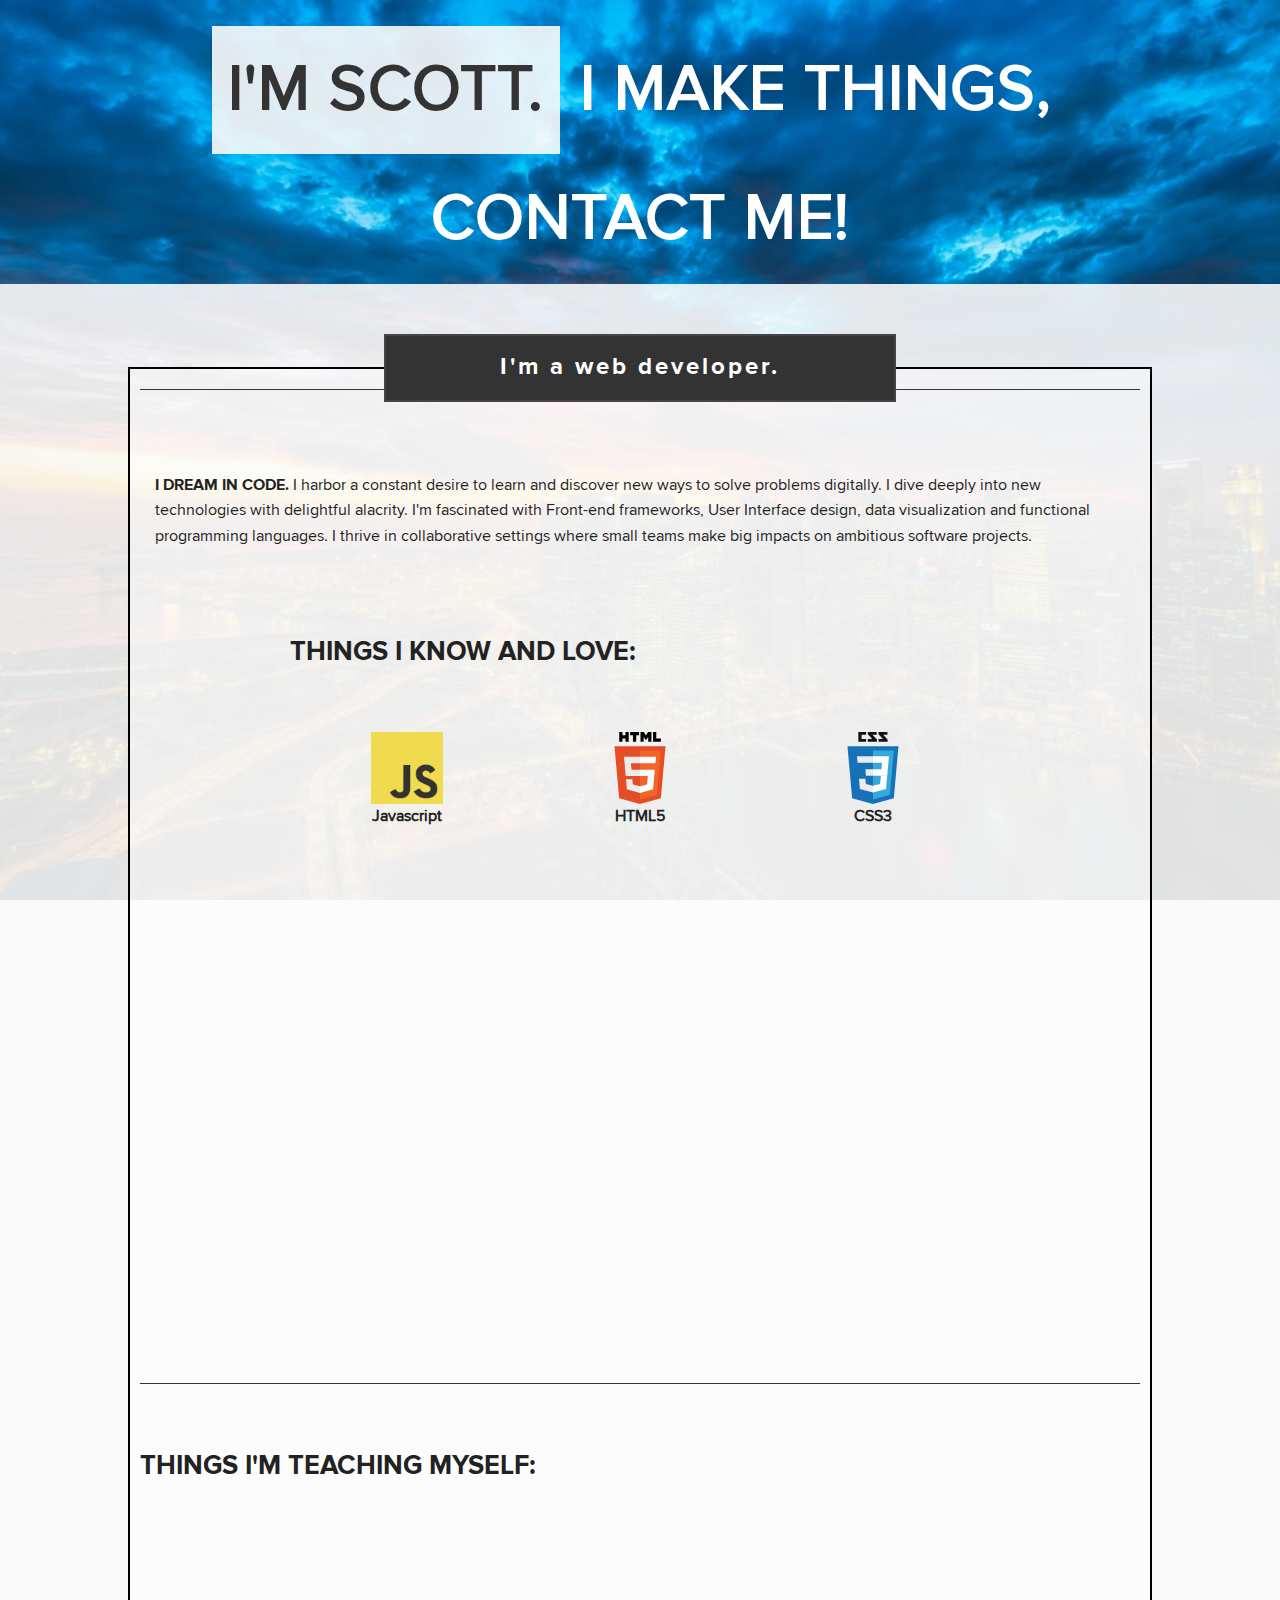
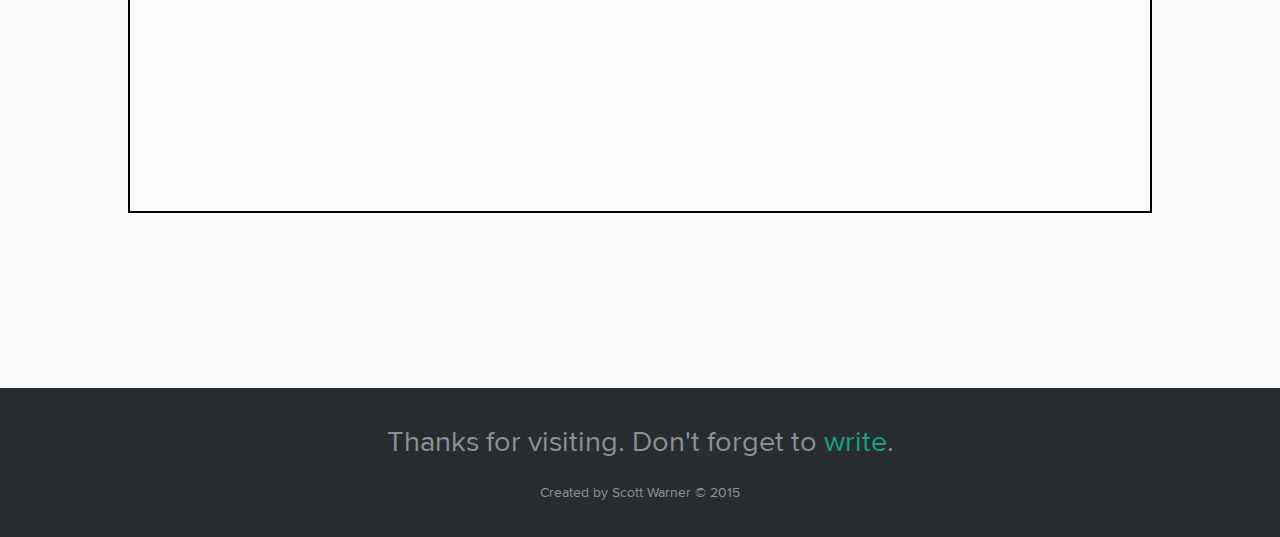
==== commit 1057baf3: "finalize version" ====
--- a/index.html
+++ b/index.html
@@ -372,17 +372,8 @@
         
         <div class="row">
           <div class="large-12 columns" style="margin:0 auto;">
-            <hr>
-            <h4>Contact Me</h4>
-            <div class="large-4 columns">
-              Email: <a class="__cf_email__" href="/cdn-cgi/l/email-protection" data-cfemail="69040c29041019061b1d0f06050006470a0604">[email protected]</a>
-            </div>
-            <div class="large-4 columns">
-              Twitter: @twitterhandle
-            </div>
-            <div class="large-4 columns">
-              Phone: 555-555-1234
-            </div>
+        <!--     <h4>Contact Me</h4> -->
+            <p>I like to stay in touch. Call me at (908)-370-0046 or email me at <a>scottbwarner@gmail.com</a>. I'm very active on LinkedIN and Github. So check out the links above.
           </div>
         </div>
       </div>
@@ -390,22 +381,11 @@
   </div>
   
   
-  <footer class="row">
-    <div class="large-12 columns">
-      <hr/>
-      <div class="row">
-        <div class="large-6 columns">
-          <p>© Copyright no one at all. Go to town.</p>
-        </div>
-        <div class="large-6 columns">
-          <ul class="inline-list right">
-            <li><a href="#">Link 1</a></li>
-            <li><a href="#">Link 2</a></li>
-            <li><a href="#">Link 3</a></li>
-            <li><a href="#">Link 4</a></li>
-          </ul>
-        </div>
-      </div>
+  <footer class="footer">
+  <div class="row">
+    <div class="small-12 columns">
+      <p class="slogan">Thanks for visiting. Don't forget to <a href="#">write</a>.</p>
+      <p class="copywrite">Created by Scott Warner © 2015</p>
     </div>
   </div>
 </footer>
--- a/style.css
+++ b/style.css
@@ -258,6 +258,7 @@
   border:2px solid black;
   background:rgba(255,255,255,0.4);
   min-height:70rem;
+  margin-bottom:10rem;
 }
 
 @charset "UTF-8";
@@ -333,7 +334,23 @@
 
 }
 
-
+.footer {
+  background-color: #292c2f;
+  text-align: center;
+  font-size: 0.8rem;
+  padding: 2rem; }
+  .footer p.slogan {
+    color: #8d9093;
+    font-size: 1.8rem;
+    margin: 0 0 1rem; }
+  .footer p.copywrite {
+    color: #8f9296;
+    font-size: 0.875rem;
+    margin: 0; }
+
+a{
+  color:#16a085;
+}
 
 /**/
 
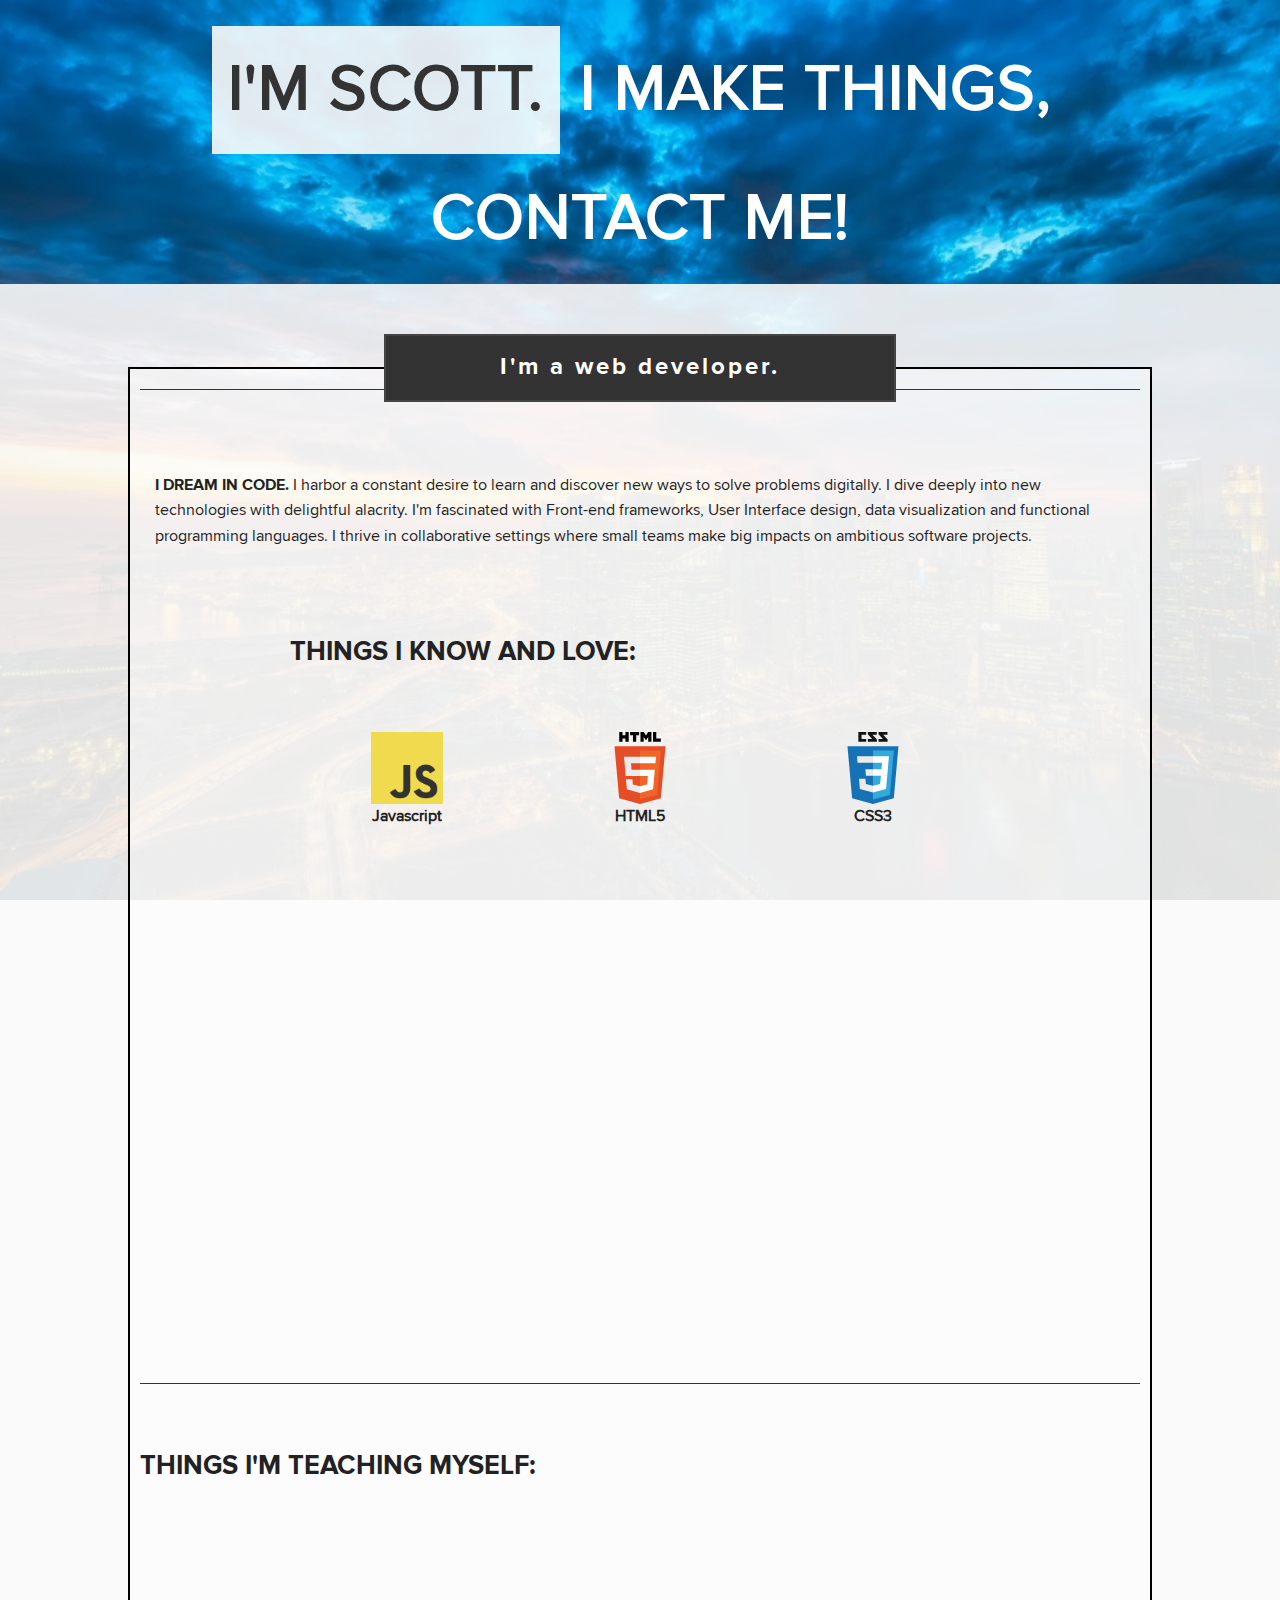
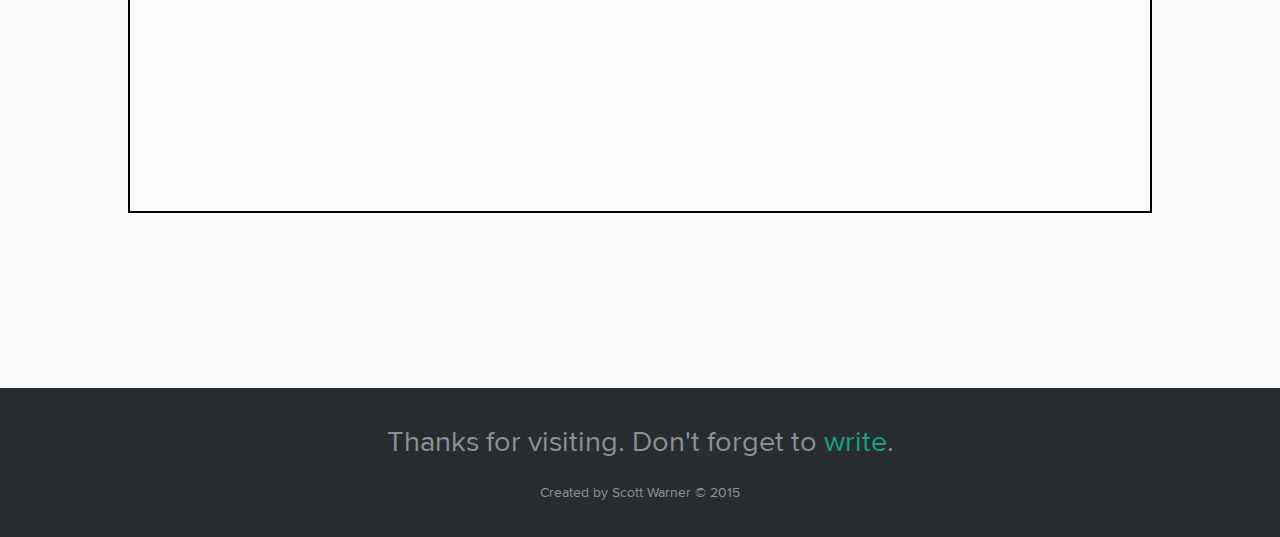
==== commit 80193a86: "resize bg" ====
--- a/index.html
+++ b/index.html
@@ -11,9 +11,6 @@
     <link rel="stylesheet" href="css/stylesheet.css" type="text/css" charset="utf-8" />
     <link rel="stylesheet" href="css/stylesheet_bold.css" type="text/css" charset="utf-8" />
     
-    
-    <!--   <link href='https://fonts.googleapis.com/css?family=Montserrat:400,700' rel='stylesheet' type='text/css'>
-    -->
     <script src="js/vendor/modernizr.js"></script>
     <script src="js/vendor/jquery.js"></script>
     <script src="js/wow.js"></script>
@@ -22,7 +19,6 @@
   </head>
   <body>
     <header class="header animated fadeIn">
-      <!--  <h1 class="main-header">Well, hello there.</h1> -->
       <ul class="header-subnav tabs" data-tab>
         <li  class="active"  ><a id="aboutTab"href="#about" class="tab-title">I'm Scott.</a></li>
         <li  ><a id="workTab" href="#work"class="tab-title ">I Make Things,</a></li>
@@ -38,14 +34,9 @@
             <hr>
             
             <div class="large-12 columns bio">
-              <!--       <div class="bioSquare" > -->
-              <!--  <img src="techlogos/scottsquare.jpg" id="face"> -->
-              <!-- <h1 style="font-size:4.5rem;text-align:center">I'm a web developer.</h1> -->
-              <!--    <h4 style="subheader">Among other things</h4> -->
+           
               <p style="margin-top:4rem"><span class="bolden">I DREAM IN CODE.</span> I harbor a constant desire to learn and discover new ways to solve problems digitally. I dive deeply into new technologies with delightful alacrity. I'm fascinated with Front-end frameworks, User Interface design, data visualization and functional programming languages. I thrive in collaborative settings where small teams make big impacts on ambitious software projects.</p>
-            <!--    </div>
-            -->
-            
+         
           </div>
           
         </div>
@@ -195,206 +186,201 @@
           <div class="large-12 columns"style="margin-top:4rem;margin-bottom:2rem;">
             
             <p ><span class="bolden">I'M ALWAYS PICKING UP NEW SKILLS.</span> I constantly strive to learn more. And for me, the best way to learn is to make a new git repo and start coding something. You can see all of my source code on <a href="https://github.com/scottbwar">Github</a>, or look at some previews below. Want to collaborate on a project? Don't hesitate to <a href="#"> Email me</a>! </p>
-        </div>
-      </div>
-      <div class="accordion-div">
-        <ul class="accordion" data-accordion>
-          <li class="accordion-navigation">
-            <a href="#panel1a"><span class="angle">></span> Ruby/Sinatra/jQuery</a>
-            <div id="panel1a" class="content">
-              <div class="row project ">
-            
-              <div class="large-12 columns">
+          </div>
+        </div>
+        <div class="accordion-div">
+          <ul class="accordion" data-accordion>
+            <li class="accordion-navigation">
+              <a href="#panel1a"><span class="angle">></span> Ruby/Sinatra/jQuery</a>
+              <div id="panel1a" class="content">
+                <div class="row project ">
+                  
+                  <div class="large-12 columns">
+                    
+                    <div class="screenshot">
+                      <img  src="techlogos/flashyscreen2.png" style="width:20rem;">
+                    </div>
+                    
+                    <div class="descriptions" >
+                      <h5>Ruby App- <strong>FlashyCards</strong></h5>
+                      <p class="subheader">A customizable flashcard web app with a simple, sleek and appealing visual design.</p>
+                      <ul class="techUsed"style="margin-bottom:1rem;">
+                        
+                        <li>- Sinatra MVC Framework</li>
+                        <li>- ZURB Foundation</li>
+                        <li>- Javascript/jQuery</li>
+                        <li>- CSS Animations</li>
+                      </ul>
+                    </div>
+                    
+                  </div>
+                  
+                </div>
+              </div>
+            </li>
+            <li class="accordion-navigation">
+              <a href="#panel2a"><span class="angle">></span> Rails/Cordova/AJAX</a>
+              <div id="panel2a" class="content">
+                <div class="row project">
+                  <div class="large-8 columns">
+                    <div class="descriptions">
+                      <h5>Rails/Cordova- <strong>HomeBase</strong></h5>
+                      <h6 class="subheader">An easy to use tablet app for children to gameify household obligations and chores.</h6>
+                      <ul class="techUsed">
+                        
+                        <li>- RESTful Rails API</li>
+                        <li>- AJAX & Logic-Less templating</li>
+                        <li>- Ionic CSS module</li>
+                        <li>- Packaged into mobile application</li>
+                      </ul>
+                    </div>
+                  </div>
+                  
+                  
+                  
+                  <div class="large-4 columns">
+                    <div class="screenshot"style="float:right;">
+                      <img src="techlogos/homebase.png" >
+                    </div>
+                  </div>
+                </div>
+              </div>
+            </li>
+            <li class="accordion-navigation">
+              <a href="#panel3a"><span class="angle">></span> AngularJS</a>
+              <div id="panel3a" class="content">
                 
-                  <div class="screenshot">
-                    <img  src="techlogos/flashyscreen2.png" style="width:20rem;">
-                  </div>
+                <div class="row project">
+                  <div class="large-12 columns">
+                    <div class="screenshot"style="float:right;">
+                      <img src="techlogos/creatorscreenshot.png" style="width:28rem;">
+                    </div>
+                    <div class="descriptions">
+                      <h5>AngularJS- <strong>d20 PointBuyer</strong></h5>
+                      <h6 class="subheader">Rapid prototyping for America's favorite RPG, powered by AngularJS.</h6>
+                      <ul class="techUsed">
+                        
+                        <li>- Two way data-binding calculates scores & updates dynamically</li>
+                        <li>- Custom Angular Directives</li>
+                        <li>- Animates page as data changes with ngAnimate</li>
+                        
+                      </ul>
+                    </div>
+                  </div>
+                  
+                  
+                  
+                  
+                  
+                </div>
+              </div>
+            </li>
+            <li class="accordion-navigation">
+              <a href="#panel4a"><span class="angle">></span> HTML5 Canvas</a>
+              <div id="panel4a" class="content">
+                <div class="row project">
+                  <div class="large-4 columns">
+                    <div class="screenshot">
+                      <img  src="techlogos/SakuraScreen.png">
+                    </div>
+                  </div>
+                  <div class="large-8 columns">
+                    <div class="descriptions">
+                      <h5>HTML5 Canvas- <strong>Sakura</strong></h5>
+                      <h6 class="subheader">My first foray into HTML5 canvas animation. The tree grows randomly, and each page load is unique.</h6>
+                      <ul class="techUsed">
+                        
+                        <li>- Object Oriented JavaScript</li>
+                        <li>- HTML5 Canvas Animation</li>
+                        
+                      </ul>
+                    </div>
+                  </div>
+                </div>
                 
-                <div class="descriptions" >
-                  <h5>Ruby App- <strong>FlashyCards</strong></h5>
-                  <p class="subheader">A customizable flashcard web app with a simple, sleek and appealing visual design.</p>
-                  <ul class="techUsed"style="margin-bottom:1rem;">
-                    
-                    <li>- Sinatra MVC Framework</li>
-                    <li>- ZURB Foundation</li>
-                    <li>- Javascript/jQuery</li>
-                    <li>- CSS Animations</li>
-                  </ul>
-                  </div>
-                
-                  </div>
-               
-
-              </div>
-            </div>
-          </li>
-          <li class="accordion-navigation">
-            <a href="#panel2a"><span class="angle">></span> Rails/Cordova/AJAX</a>
-            <div id="panel2a" class="content">
-              <div class="row project">
-                <div class="large-8 columns">
-                <div class="descriptions">
-                  <h5>Rails/Cordova- <strong>HomeBase</strong></h5>
-                  <h6 class="subheader">An easy to use tablet app for children to gameify household obligations and chores.</h6>
-                  <ul class="techUsed">
-                    
-                    <li>- RESTful Rails API</li>
-                    <li>- AJAX & Logic-Less templating</li>
-                    <li>- Ionic CSS module</li>
-                    <li>- Packaged into mobile application</li>
-                  </ul>
-                  </div>
-                </div>
-                
-                
-                
-                <div class="large-4 columns">
-                  <div class="screenshot"style="float:right;">
-                    <img src="techlogos/homebase.png" >
-                  </div>
-                </div>
-              </div>
-            </div>
-          </li>
-          <li class="accordion-navigation">
-            <a href="#panel3a"><span class="angle">></span> AngularJS</a>
-            <div id="panel3a" class="content">
-              
-              <div class="row project">
-                <div class="large-12 columns">
-
-                  <div class="screenshot"style="float:right;">
-                    <img src="techlogos/creatorscreenshot.png" style="width:28rem;">
-                  </div>
-                  <div class="descriptions">
-                  <h5>AngularJS- <strong>d20 PointBuyer</strong></h5>
-                  <h6 class="subheader">Rapid prototyping for America's favorite RPG, powered by AngularJS.</h6>
-                  <ul class="techUsed">
-                    
-                    <li>- Two way data-binding calculates scores & updates dynamically</li>
-                    <li>- Custom Angular Directives</li>
-                    <li>- Animates page as data changes with ngAnimate</li>
-                    
-                  </ul>
-                  </div>
-                </div>
-                
-                
-                
-               
-               
-              </div>
-            </div>
-          </li>
-          <li class="accordion-navigation">
-            <a href="#panel4a"><span class="angle">></span> HTML5 Canvas</a>
-            <div id="panel4a" class="content">
-              <div class="row project">
-                <div class="large-4 columns">
-                  <div class="screenshot">
-                    <img  src="techlogos/SakuraScreen.png">
-                  </div>
-                </div>
-                <div class="large-8 columns">
-                <div class="descriptions">
-                  <h5>HTML5 Canvas- <strong>Sakura</strong></h5>
-                  <h6 class="subheader">My first foray into HTML5 canvas animation. The tree grows randomly, and each page load is unique.</h6>
-                  <ul class="techUsed">
-                    
-                    <li>- Object Oriented JavaScript</li>
-                    <li>- HTML5 Canvas Animation</li>
-                    
-                  </ul>
-                  </div>
-                </div>
-              </div>
-              
-            </div>
-          </li>
-        </ul>
+              </div>
+            </li>
+          </ul>
+        </div>
+        
+        <!--endrow-->
+        
+        
+        </div> <!--end page-->
+        
       </div>
       
-      <!--endrow-->
-      
-      
-      </div> <!--end page-->
-      
+      <div id="contact" class="content">
+        <div class="panel9"><h1>I'd love to hear from you.</h1></div>
+        <div class="page">
+          
+          <div class="row">
+            <hr>
+            <div class="large-12 columns">
+              <div style="margin-top:4rem;margin-bottom:1.2rem;">
+                <ul class="reasons" style="margin-bottom:4rem;">
+                  <li>Looking to <span class="bolden">hire</span> a motivated, versatile <span class="bolden">web developer/software engineer</span>?</li>
+                  <li>Want to <span class="bolden">collaborate</span> on a software project?</li>
+                  <li>Is there a cool new <span class="bolden">Javascript library</span> you think I should know about?</li>
+                  <li>Do you love <span class="bolden">infographics</span> as much as I do?</li>
+                  <li>Just want to say hi, or talk about other <span class="bolden">nerd</span> stuff?</li>
+                </ul>
+              </div>
+            </div>
+          </div>
+          
+          <div class="row">
+            <div class="large-12 columns">
+              
+            </div>
+          </div>
+          
+          
+          
+          
+          
+          
+          <div class="row" style="margin-bottom:5rem;">
+            <div class="linksContainer">
+              <div class="large-4 columns">
+                <div id="linkedin-link" class="contact-div"><a href="https://www.linkedin.com/in/scottbwarner"><img src="svg-icons/linkedin.svg" class="wow fadeInLeft" data-wow-delay="0.3s"></a><div>LinkedIN
+              </div></div></div>
+              <div class="large-4 columns">
+                <div id="mail-link" class="contact-div"><a href="#"><img src="svg-icons/mail4.svg" class="wow fadeInUp" data-wow-delay="0.6s"></a><div>E-Mail</div>
+              </div>
+            </div>
+            
+            <div class="large-4 columns">
+              <div id="github-link" class="contact-div"><a href="https://www.github.com/ScottBWar"><img src="svg-icons/github.svg" class="wow fadeInRight" data-wow-delay="0.9s"></a><div>Github</div></div></div>
+              
+              
+            </div>
+          </div>
+          
+          
+          
+          <div class="row">
+            <div class="large-12 columns" style="margin:0 auto;">
+              <!--     <h4>Contact Me</h4> -->
+              <p>I like to stay in touch. Call me at (908)-370-0046 or email me at <a>scottbwarner@gmail.com</a>. I'm very active on LinkedIN and Github. So check out the links above.
+            </div>
+          </div>
+        </div>
+      </div>
     </div>
     
-    <div id="contact" class="content">
-      <div class="panel9"><h1>I'd love to hear from you.</h1></div>
-      <div class="page">
-        
-        <div class="row">
-          <hr>
-          <div class="large-12 columns">
-            <div style="margin-top:4rem;margin-bottom:1.2rem;">
-              <ul class="reasons" style="margin-bottom:4rem;">
-                <li>Looking to <span class="bolden">hire</span> a motivated, versatile <span class="bolden">web developer/software engineer</span>?</li>
-                <li>Want to <span class="bolden">collaborate</span> on a software project?</li>
-                <li>Is there a cool new <span class="bolden">Javascript library</span> you think I should know about?</li>
-                <li>Do you love <span class="bolden">infographics</span> as much as I do?</li>
-                <li>Just want to say hi, or talk about other <span class="bolden">nerd</span> stuff?</li>
-              </ul>
-            </div>
-          </div>
-        </div>
-        
-        <div class="row">
-          <div class="large-12 columns">
-            
-          </div>
-        </div>
-        
-        
-        
-        
-        
-        
-        <div class="row" style="margin-bottom:8rem;">
-          <div class="linksContainer">
-            <div class="large-4 columns">
-              <div id="linkedin-link" class="contact-div"><a href="https://www.linkedin.com/in/scottbwarner"><img src="svg-icons/linkedin.svg"></a><div>LinkedIN
-            </div></div></div>
-            <div class="large-4 columns">
-              <div id="mail-link" class="contact-div"><a href="#"><img src="svg-icons/mail4.svg"></a><div>E-Mail</div>
-            </div>
-          </div>
-          
-          <div class="large-4 columns">
-            <div id="github-link" class="contact-div"><a href="https://www.github.com/ScottBWar"><img src="svg-icons/github.svg"></a><div>Github</div></div></div>
-            
-            
-          </div>
-        </div>
-        
-        
-        
-        <div class="row">
-          <div class="large-12 columns" style="margin:0 auto;">
-        <!--     <h4>Contact Me</h4> -->
-            <p>I like to stay in touch. Call me at (908)-370-0046 or email me at <a>scottbwarner@gmail.com</a>. I'm very active on LinkedIN and Github. So check out the links above.
-          </div>
+    
+    <footer class="footer">
+      <div class="row">
+        <div class="small-12 columns">
+          <p class="slogan">Thanks for visiting. Don't forget to <a href="#">write</a>.</p>
+          <p class="copywrite">Created by Scott Warner © 2015</p>
         </div>
       </div>
-    </div>
-  </div>
-  
-  
-  <footer class="footer">
-  <div class="row">
-    <div class="small-12 columns">
-      <p class="slogan">Thanks for visiting. Don't forget to <a href="#">write</a>.</p>
-      <p class="copywrite">Created by Scott Warner © 2015</p>
-    </div>
-  </div>
-</footer>
-
-<script>
-$(document).foundation();
-new WOW().init();
-
-
-</script>
-</body>
+    </footer>
+    <script>
+    $(document).foundation();
+    new WOW().init();
+    </script>
+  </body>
 </html>--- a/style.css
+++ b/style.css
@@ -1,5 +1,5 @@
 body{
-  background: url("techlogos/Optimized-superBackground.jpeg") no-repeat center center fixed;
+  background: url("techlogos/LossySuperBackground.jpeg") no-repeat center center fixed;
   -webkit-background-size: cover;
   -moz-background-size: cover;
   -o-background-size: cover;
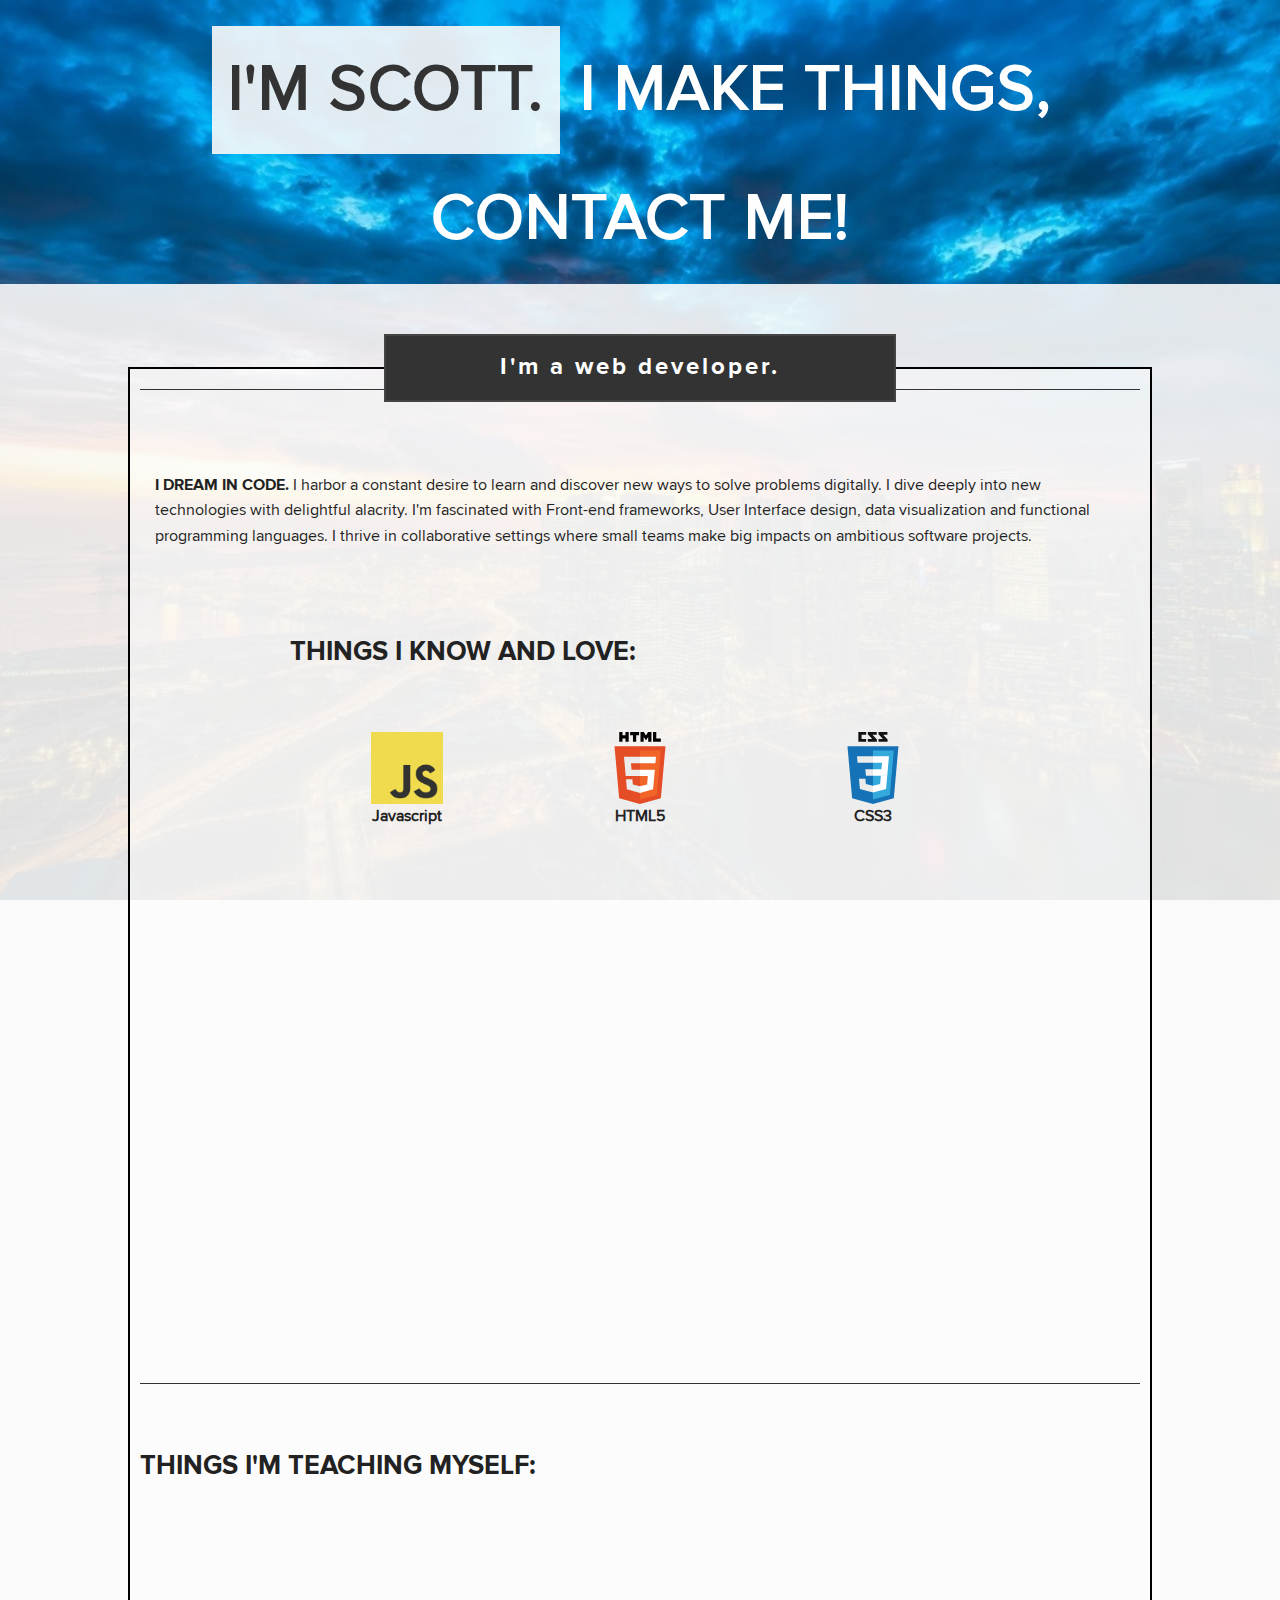
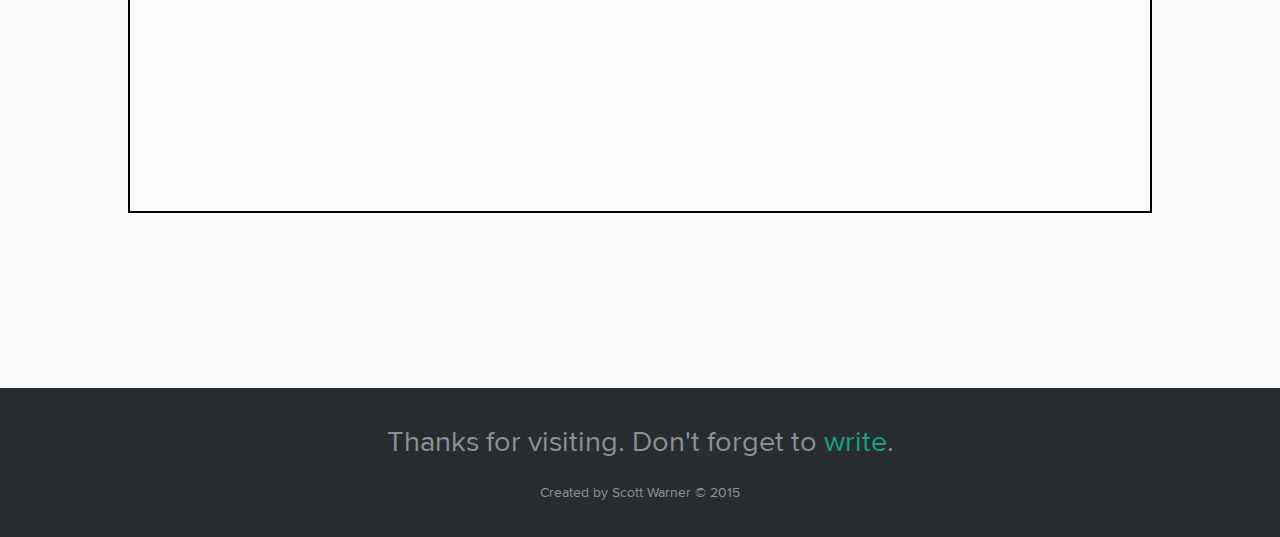
==== commit 4d2327d4: "lighten up images" ====
--- a/index.html
+++ b/index.html
@@ -11,11 +11,7 @@
     <link rel="stylesheet" href="css/stylesheet.css" type="text/css" charset="utf-8" />
     <link rel="stylesheet" href="css/stylesheet_bold.css" type="text/css" charset="utf-8" />
     
-    <script src="js/vendor/modernizr.js"></script>
-    <script src="js/vendor/jquery.js"></script>
-    <script src="js/wow.js"></script>
-    <script src="js/foundation.min.js"></script>
-    <script src="script.js"></script>
+    
   </head>
   <body>
     <header class="header animated fadeIn">
@@ -378,6 +374,11 @@
         </div>
       </div>
     </footer>
+    <script src="js/vendor/modernizr.js"></script>
+    <script src="https://code.jquery.com/jquery-2.1.4.min.js"></script>
+    <script src="js/wowCordion.min.js"></script>
+    <script src="js/foundation.min.js"></script>
+    <script src="script.js"></script>
     <script>
     $(document).foundation();
     new WOW().init();
--- a/style.css
+++ b/style.css
@@ -22,7 +22,6 @@
 
 .header {
   text-align: center;
-  /*background: url("https://static.pexels.com/photos/8352/pexels-photo.jpg") no-repeat center center;*/
   background-size: cover;
   padding: 0.8rem; }
   .header .main-header {
